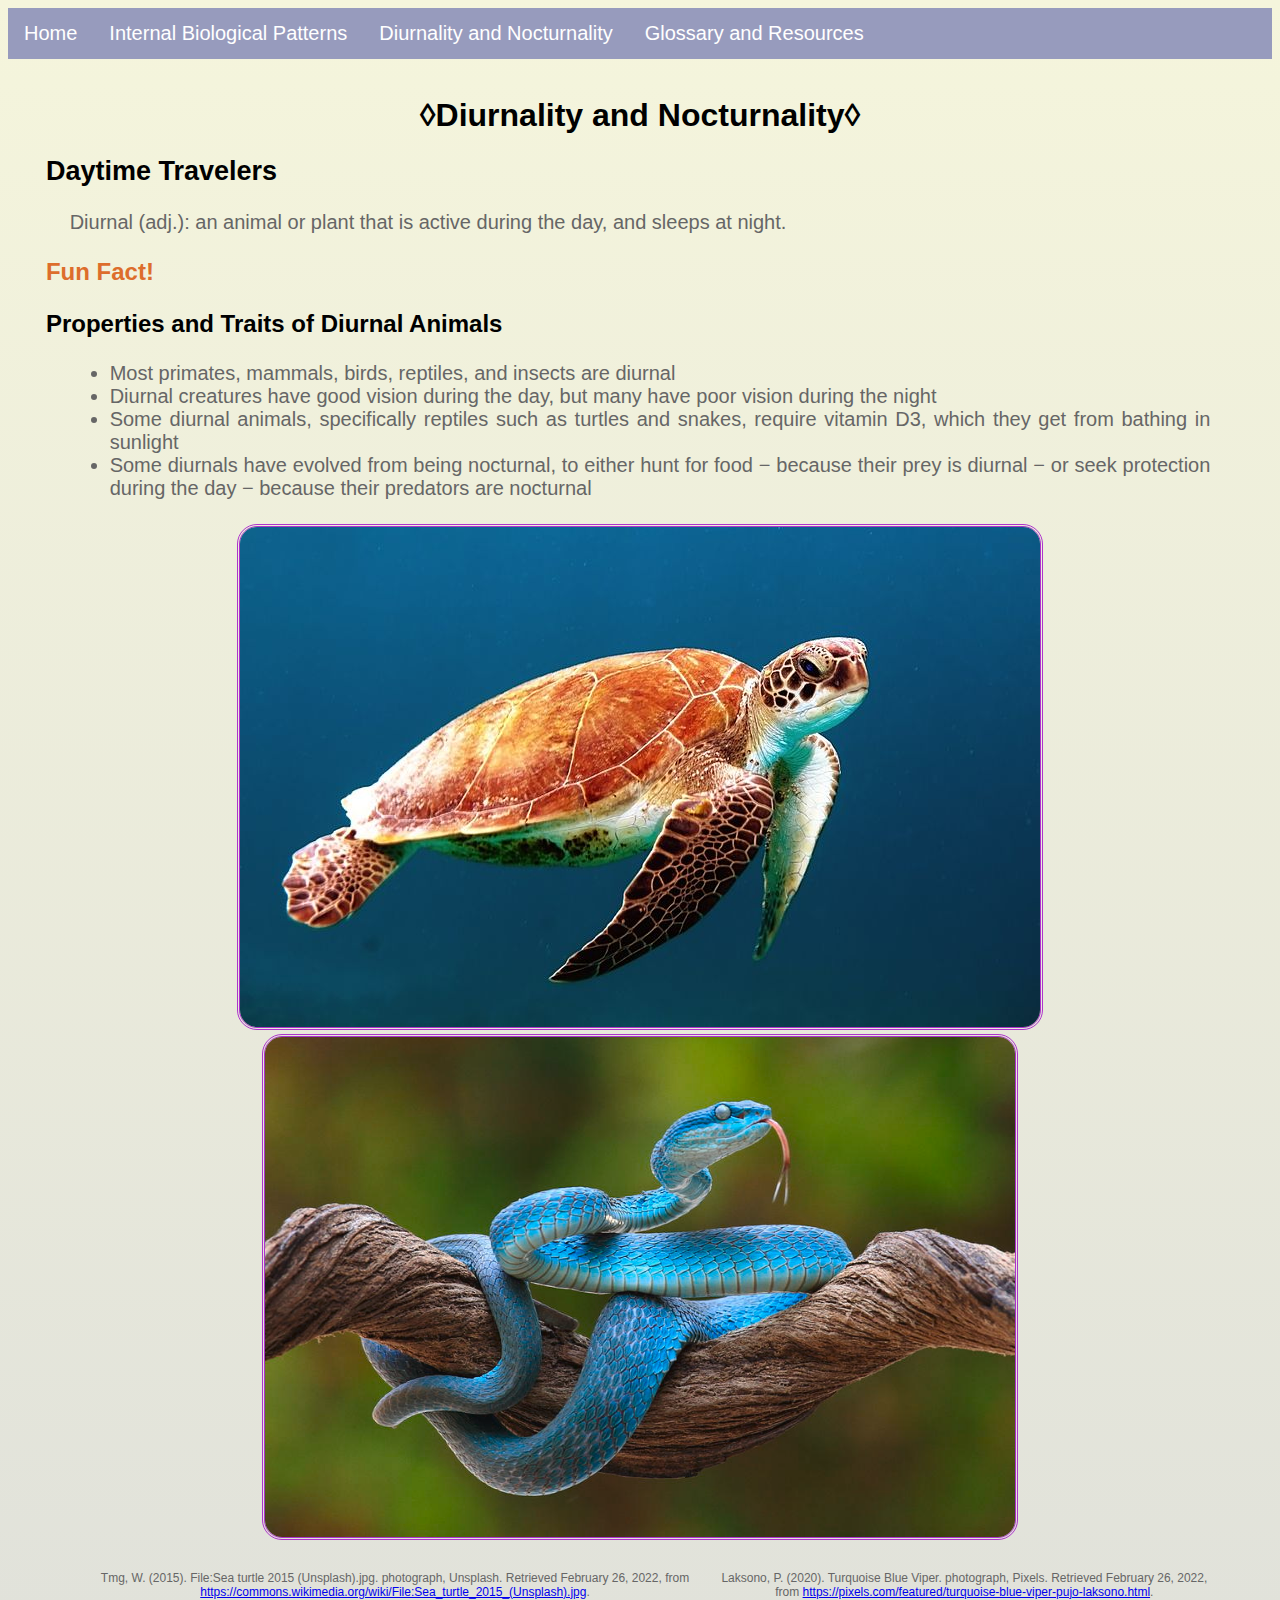
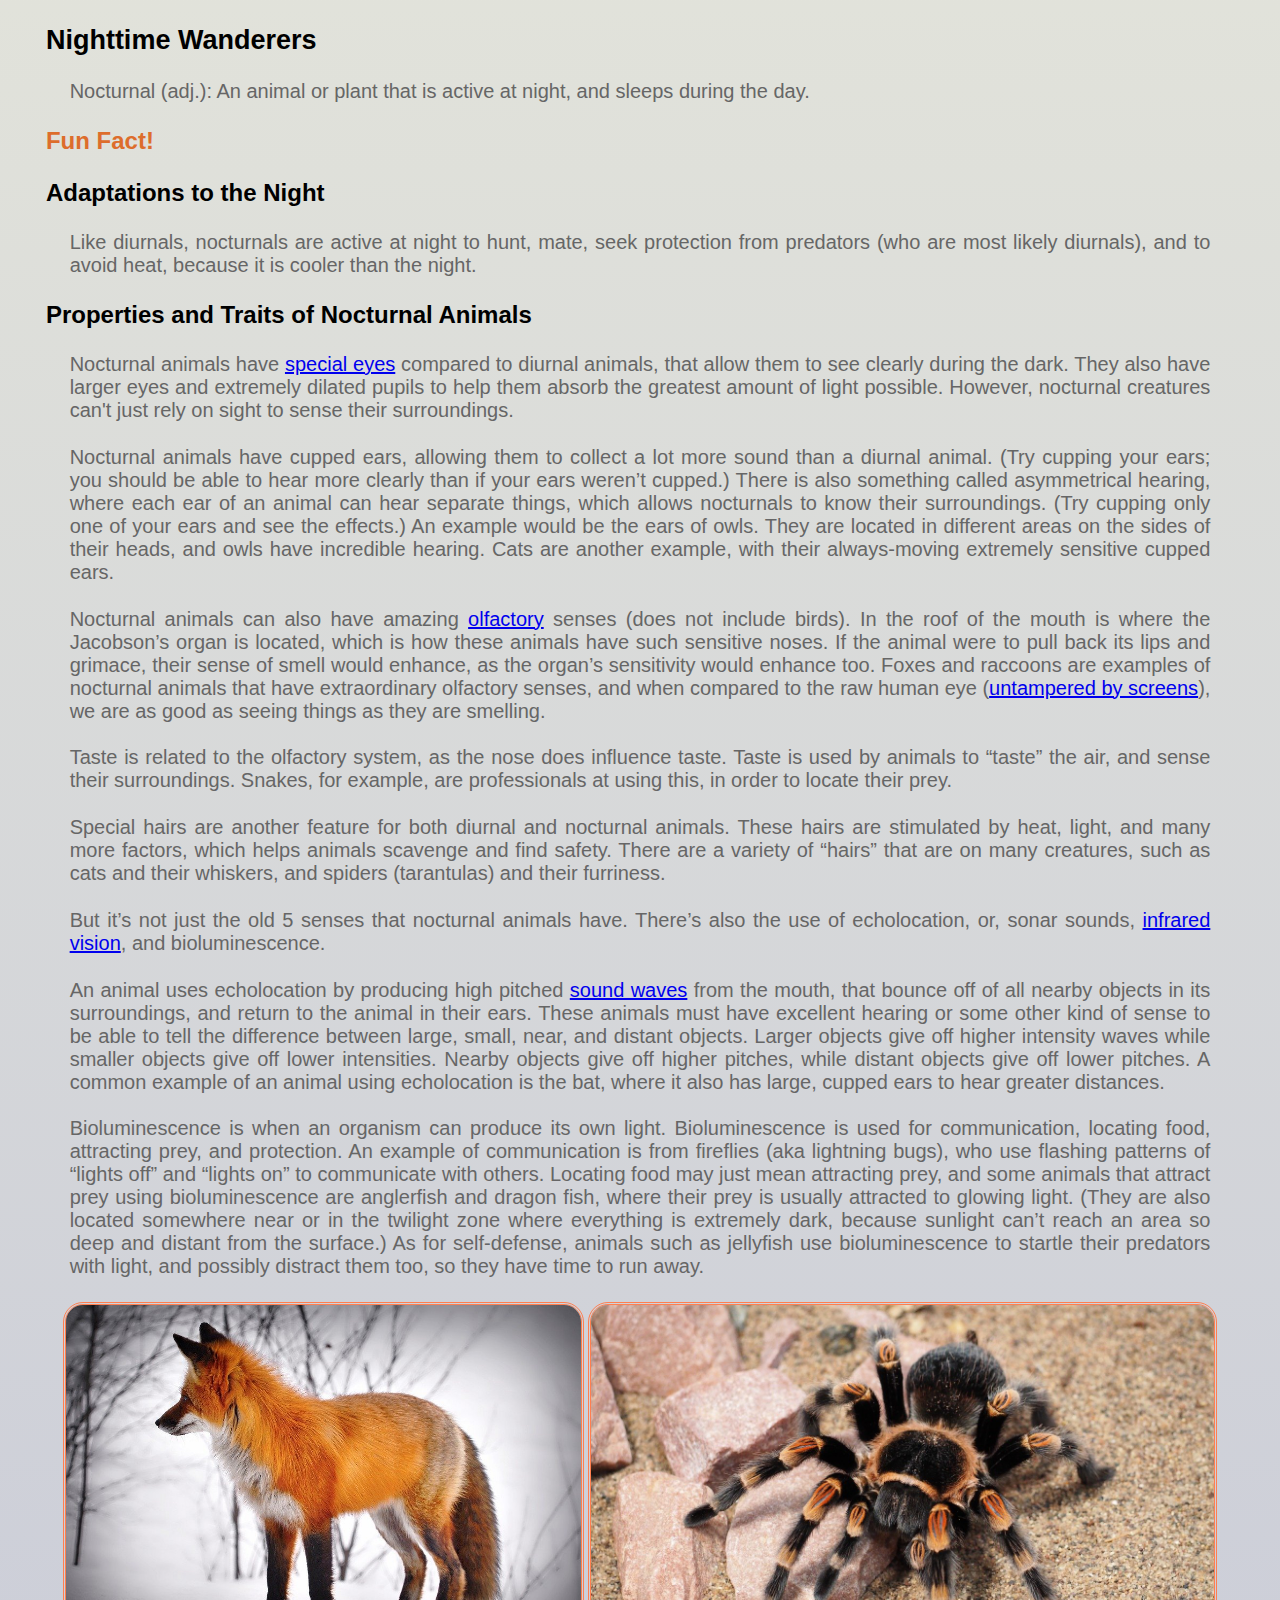
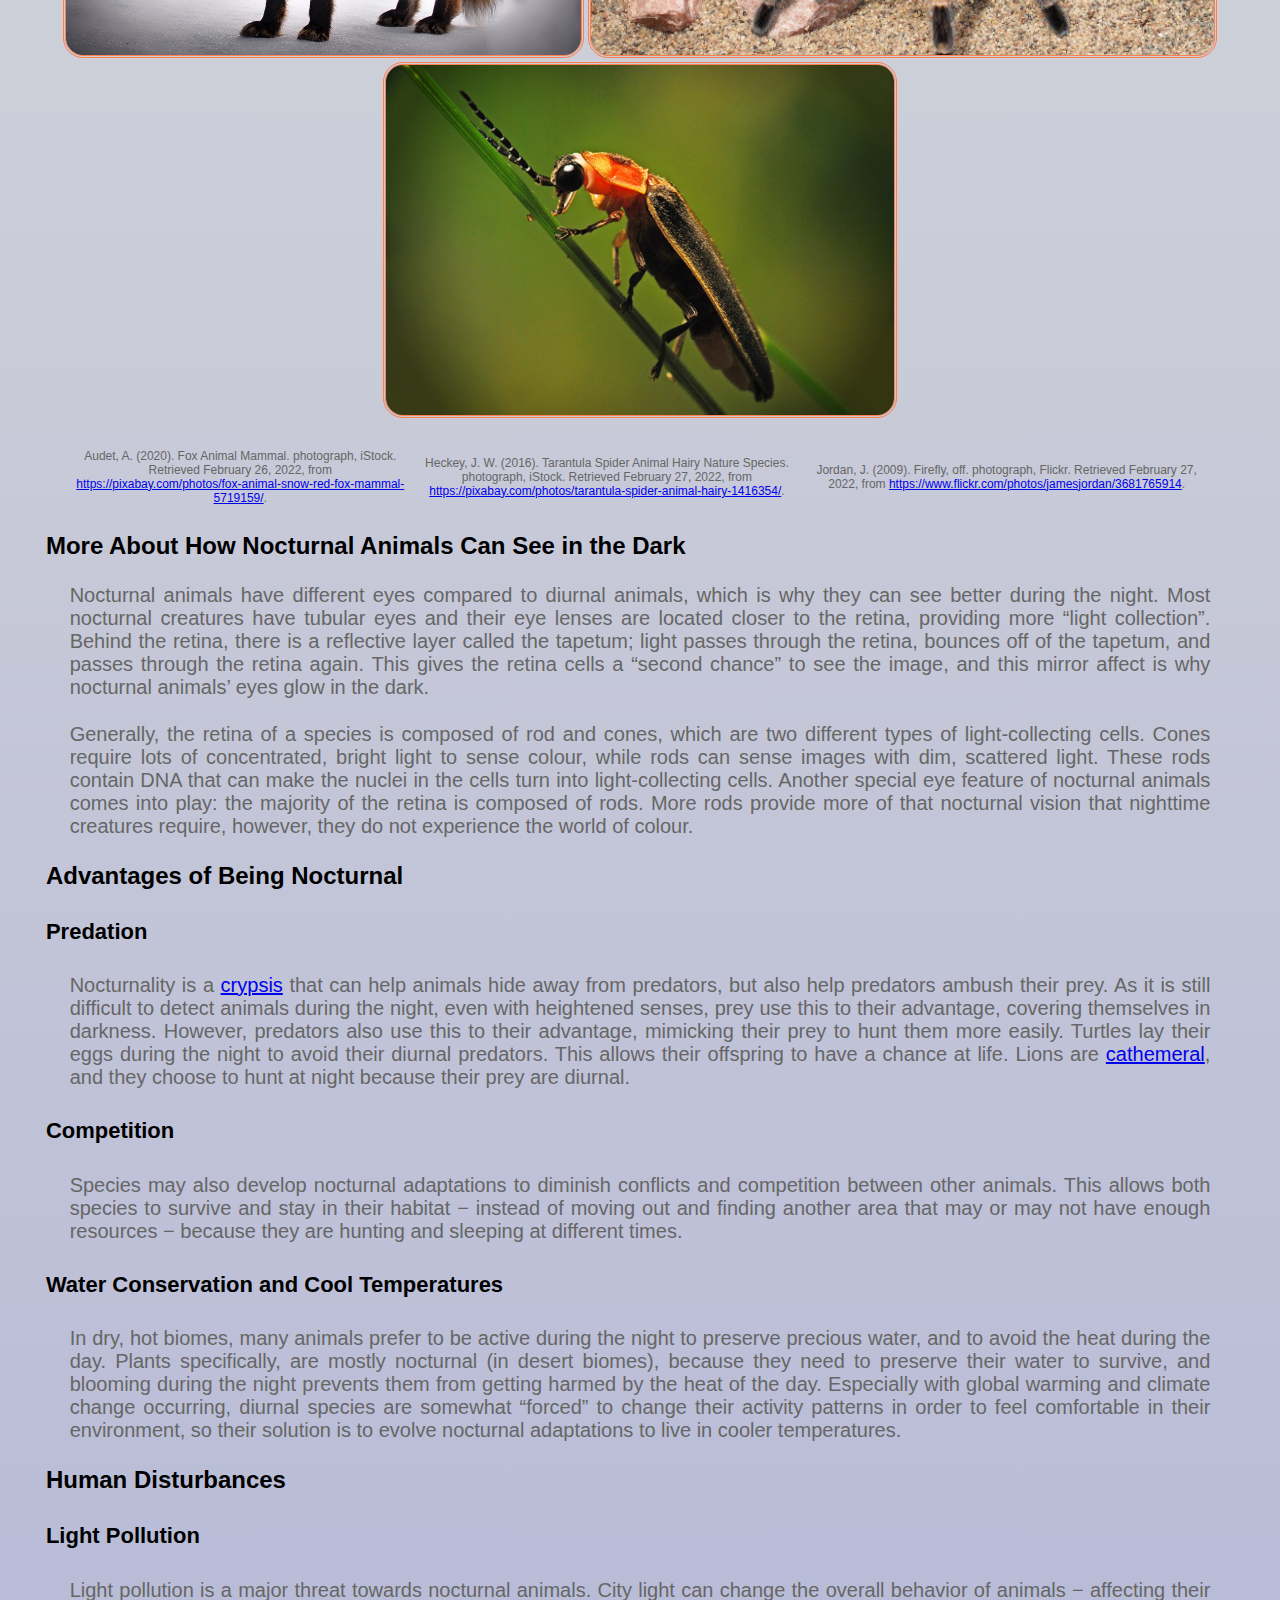
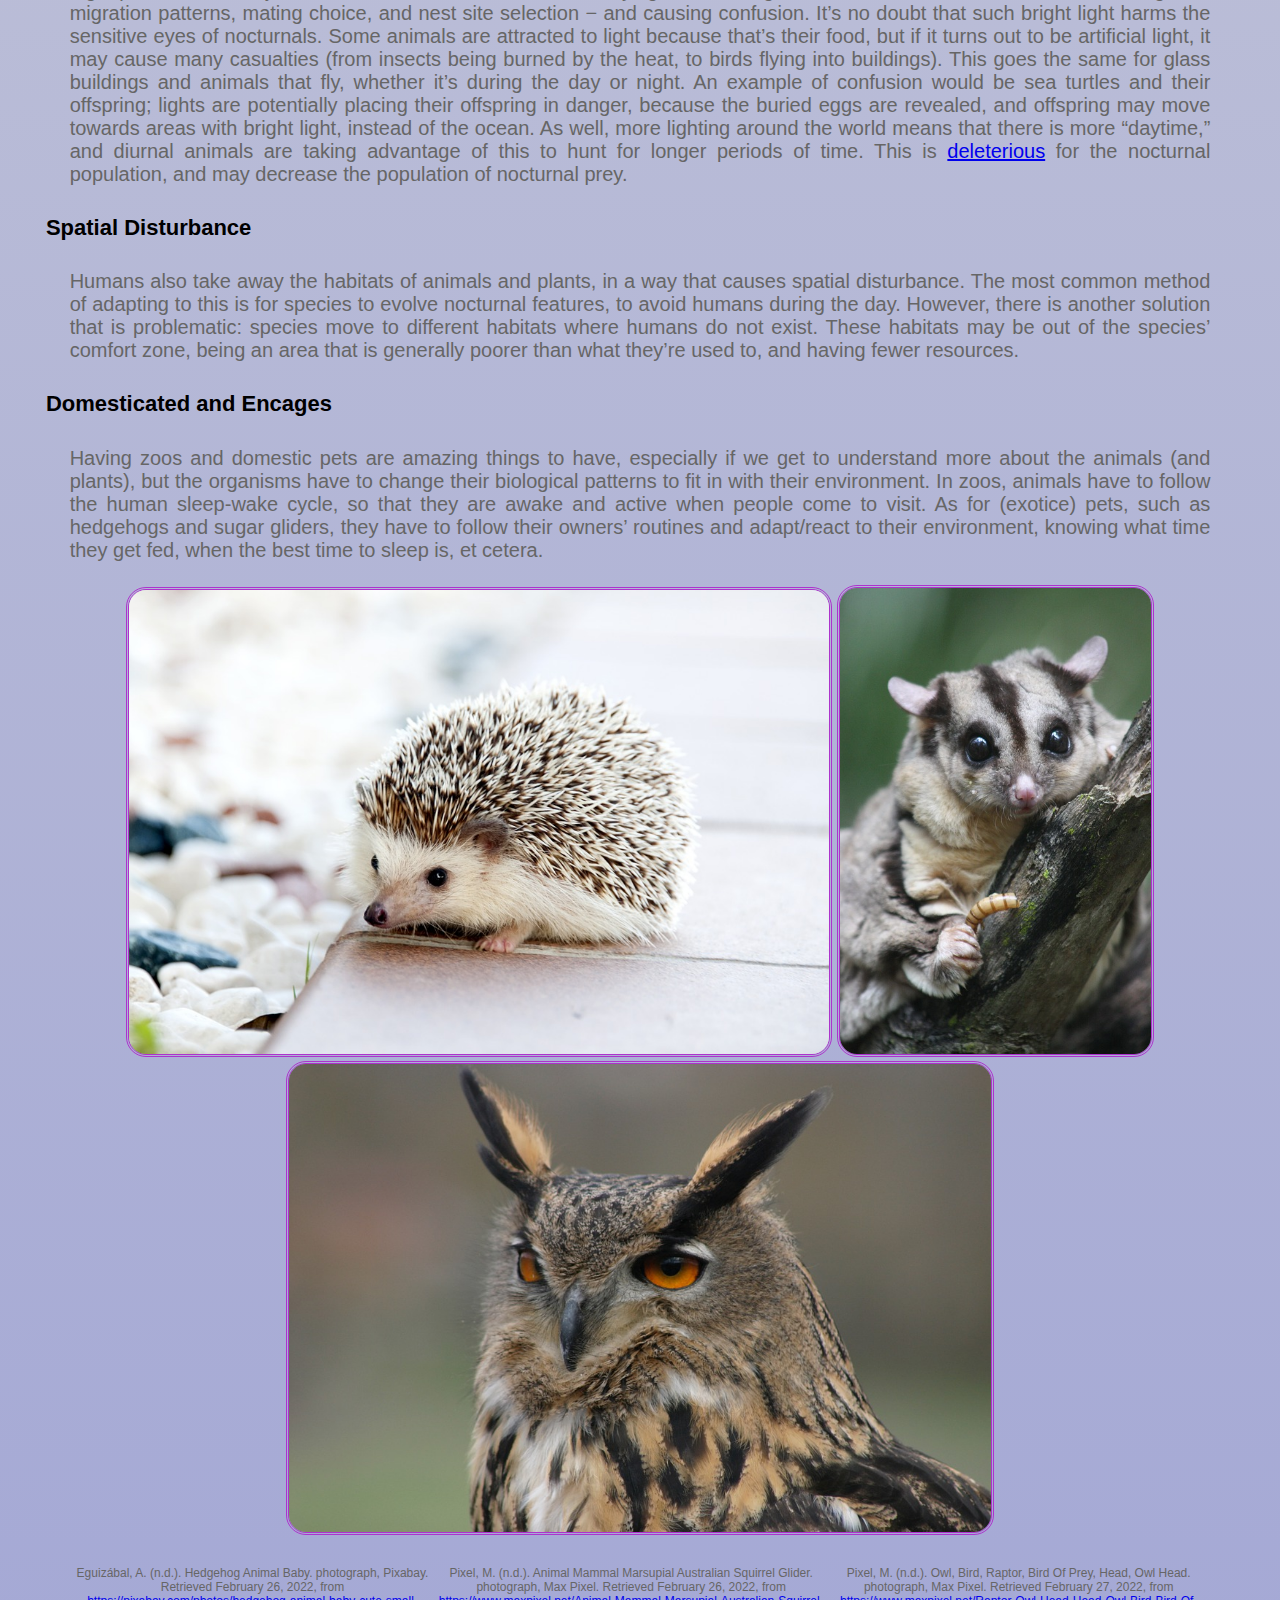
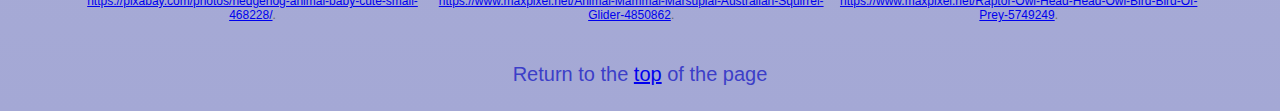
==== diurnal-nocturnal.html @ b3fbd1f5 "Add files via upload" ====
<!--WELCOME TO THE DIURNAL AND NOCTURNAL PAGE-->
<!doctype html>
<html lang="en">
    <head>
        <meta charset="UTF-8">
        <title>Diurnality and Nocturnality</title>
		<link rel="stylesheet" type="text/css" href="d+n.css">
    </head>
    <body>
		<!--Navigation bar--> 
		<ul class="u_l" id="Top">
			<li class="list"><a href="index.html">Home</a></li>
			<li class="list"><a href="patterns.html">Internal Biological Patterns</a></li>
			<li class="list"><a href="diurnal-nocturnal.html">Diurnality and Nocturnality</a></li>
			<li class="list"><a href="glossary-cites.html">Glossary and Resources</a></li>
		</ul>
		<div class="whole">
			<h1>&loz;Diurnality and Nocturnality&loz;</h1>
			<h2>Daytime Travelers</h2>
			<p>Diurnal (adj.): an animal or plant that is active during the day, and sleeps at night.</p>
			<!--Hover cursor over something and text appears-->
			<div class="show facts"><h3>Fun Fact!</h3></div>
			<div class="hide"><p class="facts">Plants that bloom during the day are described as diurnal, and the time that they bloom is often in relation to their nocturnal pollinators.</p></div>
			<h3>Properties and Traits of Diurnal Animals</h3>
			<ul>
				<li>Most primates, mammals, birds, reptiles, and insects are diurnal</l>
				<li>Diurnal creatures have good vision during the day, but many have poor vision during the night</li>
				<li>Some diurnal animals, specifically reptiles such as turtles and snakes, require vitamin D3, which they get from bathing in sunlight</li>
				<li>Some diurnals have evolved from being nocturnal, to either hunt for food &minus; because their prey is diurnal &minus; or seek protection during the day &minus; because their predators are nocturnal</li>
			</ul>
			<div class="images">
				<img src="seaturtle.jpeg" alt="An Image of a Sea Turtle" id="image1">
				<img src="snake.jpeg" alt="An Image of a Turquoise Blue Viper" id="image2">
			</div>
			<!--Shows text as a table with no border(without the use of CSS)-->
			<table>
				<tr class="img-citation">
					<td>Tmg, W. (2015). File:Sea turtle 2015 (Unsplash).jpg. photograph, Unsplash. Retrieved February 26, 2022, from <a href="https://commons.wikimedia.org/wiki/File:Sea_turtle_2015_(Unsplash).jpg">https://commons.wikimedia.org/wiki/File:Sea_turtle_2015_(Unsplash).jpg</a>.</td>
					<td>Laksono, P. (2020). Turquoise Blue Viper. photograph, Pixels. Retrieved February 26, 2022, from <a href="https://pixels.com/featured/turquoise-blue-viper-pujo-laksono.html">https://pixels.com/featured/turquoise-blue-viper-pujo-laksono.html</a>.</td>
				</tr>
			</table>
			<h2>Nighttime Wanderers</h2>
			<p>Nocturnal (adj.): An animal or plant that is active at night, and sleeps during the day.</p>
			<!--Hover cursor over something and text appears-->
			<div class="show facts"><h3>Fun Fact!</h3></div>
			<div class="hide"><p class="facts">Plants that bloom at night are described as nocturnal, and the time that they bloom is often in relation to their nocturnal pollinators.</p></div>
			<h3>Adaptations to the Night</h3>
			<p>Like diurnals, nocturnals are active at night to hunt, mate, seek protection from predators (who are most likely diurnals), and to avoid heat, because it is cooler than the night.</p>
			<h3>Properties and Traits of Nocturnal Animals</h3>
			<p>Nocturnal animals have <a href="#special_eyes">special eyes</a> compared to diurnal animals, that allow them to see clearly during the dark. They also have larger eyes and extremely dilated pupils to help them absorb the greatest amount of light possible. However, nocturnal creatures can't just rely on sight to sense their surroundings.</p>
			<p>Nocturnal animals have cupped ears, allowing them to collect a lot more sound than a diurnal animal. (Try cupping your ears; you should be able to hear more clearly than if your ears weren’t cupped.) There is also something called asymmetrical hearing, where each ear of an animal can hear separate things, which allows nocturnals to know their surroundings. (Try cupping only one of your ears and see the effects.) An example would be the ears of owls. They are located in different areas on the sides of their heads, and owls have incredible hearing. Cats are another example, with their always-moving extremely sensitive cupped ears.</p>
			<p>Nocturnal animals can also have amazing <a href="glossary-cites.html">olfactory</a> senses (does not include birds). In the roof of the mouth is where the Jacobson’s organ is located, which is how these animals have such sensitive noses. If the animal were to pull back its lips and grimace, their sense of smell would enhance, as the organ&rsquo;s sensitivity would enhance too. Foxes and raccoons are examples of nocturnal animals that have extraordinary olfactory senses, and when compared to the raw human eye (<a href="https://share.upmc.com/2019/01/screen-time/#:~:text=Spending%20too%20many%20hours%20staring,which%20can%20cause%20added%20strain.">untampered by screens</a>), we are as good as seeing things as they are smelling. </p>
			<p>Taste is related to the olfactory system, as the nose does influence taste. Taste is used by animals to &ldquo;taste&rdquo; the air, and sense their surroundings. Snakes, for example, are professionals at using this, in order to locate their prey.</p>
			<p>Special hairs are another feature for both diurnal and nocturnal animals. These hairs are stimulated by heat, light, and many more factors, which helps animals scavenge and find safety. There are a variety of &ldquo;hairs&rdquo; that are on many creatures, such as cats and their whiskers, and spiders (tarantulas) and their furriness.</p>
			<p>But it’s not just the old 5 senses that nocturnal animals have. There’s also the use of echolocation, or, sonar sounds, <a href="https://www.nationalgeographic.org/media/infrared-vision/">infrared vision</a>, and bioluminescence. </p>
			<p>An animal uses echolocation by producing high pitched <a href="https://www.physicsclassroom.com/class/sound/u11l1c.cfm">sound waves</a> from the mouth, that bounce off of all nearby objects in its surroundings, and return to the animal in their ears. These animals must have excellent hearing or some other kind of sense to be able to tell the difference between large, small, near, and distant objects. Larger objects give off higher intensity waves while smaller objects give off lower intensities. Nearby objects give off higher pitches, while distant objects give off lower pitches. A common example of an animal using echolocation is the bat, where it also has large, cupped ears to hear greater distances.</p>
			<p>Bioluminescence is when an organism can produce its own light. Bioluminescence is used for communication, locating food, attracting prey, and protection. An example of communication is from fireflies (aka lightning bugs), who use flashing patterns of &ldquo;lights off&rdquo; and &ldquo;lights on&rdquo; to communicate with others. Locating food may just mean attracting prey, and some animals that attract prey using bioluminescence are anglerfish and dragon fish, where their prey is usually attracted to glowing light. (They are also located somewhere near or in the twilight zone where everything is extremely dark, because sunlight can’t reach an area so deep and distant from the surface.) As for self-defense, animals such as jellyfish use bioluminescence to startle their predators with light, and possibly distract them too, so they have time to run away.</p>
			<div class="images">
				<img src="fox.jpeg" alt="An Image of a Fox in the Winter" id="image3">
				<img src="tarantula.jpeg" alt="An Image of a Black and Orange Tarantula" id="image4">
				<img src="firefly.jpeg" alt="An Closeup Image of a Firefly" id="image5">
			</div>
			<!--Shows text as a table with no border(without the use of CSS)-->
			<table>
				<tr class="img-citation">
					<td>Audet, A. (2020). Fox Animal Mammal. photograph, iStock. Retrieved February 26, 2022, from <a href="https://pixabay.com/photos/fox-animal-snow-red-fox-mammal-5719159/">https://pixabay.com/photos/fox-animal-snow-red-fox-mammal-5719159/</a>.</td>
					<td>Heckey, J. W. (2016). Tarantula Spider Animal Hairy Nature Species. photograph, iStock. Retrieved February 27, 2022, from <a href="https://pixabay.com/photos/tarantula-spider-animal-hairy-1416354/">https://pixabay.com/photos/tarantula-spider-animal-hairy-1416354/</a>.</td>
					<td>Jordan, J. (2009). Firefly, off. photograph, Flickr. Retrieved February 27, 2022, from <a href="https://www.flickr.com/photos/jamesjordan/3681765914">https://www.flickr.com/photos/jamesjordan/3681765914</a>.</td>
				</tr>
			</table>
			<h3 id="special_eyes">More About How Nocturnal Animals Can See in the Dark</h3>
			<p>Nocturnal animals have different eyes compared to diurnal animals, which is why they can see better during the night. Most nocturnal creatures have tubular eyes and their eye lenses are located closer to the retina, providing more &ldquo;light collection&rdquo;. Behind the retina, there is a reflective layer called the tapetum; light passes through the retina, bounces off of the tapetum, and passes through the retina again. This gives the retina cells a &ldquo;second chance&rdquo; to see the image, and this mirror affect is why nocturnal animals&rsquo; eyes glow in the dark.</p>
			<p>Generally, the retina of a species is composed of rod and cones, which are two different types of light-collecting cells. Cones require lots of concentrated, bright light to sense colour, while rods can sense images with dim, scattered light. These rods contain DNA that can make the nuclei in the cells turn into light-collecting cells. Another special eye feature of nocturnal animals comes into play: the majority of the retina is composed of rods. More rods provide more of that nocturnal vision that nighttime creatures require, however, they do not experience the world of colour.</p>
			<h3>Advantages of Being Nocturnal</h3>
			<h4>Predation</h4>
			<p>Nocturnality is a <a href="glossary-cites.html">crypsis</a> that can help animals hide away from predators, but also help predators ambush their prey. As it is still difficult to detect animals during the night, even with heightened senses, prey use this to their advantage, covering themselves in darkness. However, predators also use this to their advantage, mimicking their prey to hunt them more easily. Turtles lay their eggs during the night to avoid their diurnal predators. This allows their offspring to have a chance at life. Lions are <a href="glossary-cites.html">cathemeral</a>, and they choose to hunt at night because their prey are diurnal.</p>
			<h4>Competition</h4>
			<p>Species may also develop nocturnal adaptations to diminish conflicts and competition between other animals. This allows both species to survive and stay in their habitat &minus; instead of moving out and finding another area that may or may not have enough resources &minus; because they are hunting and sleeping at different times.</p>
			<h4>Water Conservation and Cool Temperatures</h4>
			<p>In dry, hot biomes, many animals prefer to be active during the night to preserve precious water, and to avoid the heat during the day. Plants specifically, are mostly nocturnal (in desert biomes), because they need to preserve their water to survive, and blooming during the night prevents them from getting harmed by the heat of the day. Especially with global warming and climate change occurring, diurnal species are somewhat &ldquo;forced&rdquo; to change their activity patterns in order to feel comfortable in their environment, so their solution is to evolve nocturnal adaptations to live in cooler temperatures.</p>
			<h3>Human Disturbances</h3>
			<h4>Light Pollution</h4>
			<p>Light pollution is a major threat towards nocturnal animals. City light can change the overall behavior of animals &minus; affecting their migration patterns, mating choice, and nest site selection &minus; and causing confusion. It’s no doubt that such bright light harms the sensitive eyes of nocturnals. Some animals are attracted to light because that’s their food, but if it turns out to be artificial light, it may cause many casualties (from insects being burned by the heat, to birds flying into buildings). This goes the same for glass buildings and animals that fly, whether it’s during the day or night. An example of confusion would be sea turtles and their offspring; lights  are potentially placing their offspring in danger, because the buried eggs are revealed, and offspring may move towards areas with bright light, instead of the ocean. As well, more lighting around the world means that there is more &ldquo;daytime,&rdquo; and diurnal animals are taking advantage of this to hunt for longer periods of time. This is <a href="glossary-cites.html">deleterious</a> for the nocturnal population, and may decrease the population of nocturnal prey.</p>
			<h4>Spatial Disturbance</h4>
			<p>Humans also take away the habitats of animals and plants, in a way that causes spatial disturbance. The most common method of adapting to this is for species to evolve nocturnal features, to avoid humans during the day. However, there is another solution that is problematic: species move to different habitats where humans do not exist. These habitats may be out of the species&rsquo; comfort zone, being an area that is generally poorer than what they’re used to, and having fewer resources.</p>
			<h4>Domesticated and Encages</h4>
			<p>Having zoos and domestic pets are amazing things to have, especially if we get to understand more about the animals (and plants), but the organisms have to change their biological patterns to fit in with their environment. In zoos, animals have to follow the human sleep-wake cycle, so that they are awake and active when people come to visit. As for (exotice) pets, such as hedgehogs and sugar gliders, they have to follow their owners’ routines and adapt/react to their environment, knowing what time they get fed, when the best time to sleep is, et cetera.</p>
			<div class="images">
				<img src="hedgehog.jpeg" alt="A Photo of a Cute Hedgehog" id="image6">
				<img src="sugarglider.jpeg" alt="A Photo of a Cute Sugar Glider" id="image7">
				<img src="owl.jpeg" alt="A Photo of a Raptor Owl" id="image8">
			</div>
			<!--Shows text as a table with no border(without the use of CSS)-->
			<table>
				<tr class="img-citation">
					<td>Eguizábal, A. (n.d.). Hedgehog Animal Baby. photograph, Pixabay. Retrieved February 26, 2022, from <a href="https://pixabay.com/photos/hedgehog-animal-baby-cute-small-468228/">https://pixabay.com/photos/hedgehog-animal-baby-cute-small-468228/</a>.</td>
					<td>Pixel, M. (n.d.). Animal Mammal Marsupial Australian Squirrel Glider. photograph, Max Pixel. Retrieved February 26, 2022, from <a href="https://www.maxpixel.net/Animal-Mammal-Marsupial-Australian-Squirrel-Glider-4850862">https://www.maxpixel.net/Animal-Mammal-Marsupial-Australian-Squirrel-Glider-4850862</a>.</td>
					<td>Pixel, M. (n.d.). Owl, Bird, Raptor, Bird Of Prey, Head, Owl Head. photograph, Max Pixel. Retrieved February 27, 2022, from <a href="https://www.maxpixel.net/Raptor-Owl-Head-Head-Owl-Bird-Bird-Of-Prey-5749249">https://www.maxpixel.net/Raptor-Owl-Head-Head-Owl-Bird-Bird-Of-Prey-5749249</a>.</td>
				</tr>
			</table>
		</div>
		<!--Using internal link to return to the top of the page-->
		<p class="top">Return to the <a href="#Top">top</a> of the page</p>
	</body>
</html>
---- d+n.css ----
body {
    font-family: Tahoma, Helvetica, Georgia, 'Times New Roman', sans-serif;
    /* Top to bottom gradient background from beige to rgb(164, 168, 213 ) (light purple-blue) */
    background-image: linear-gradient(beige, rgb(164, 168, 213 ));
}

/* Formatting text */
.whole {
    margin: 3%;
}

p, ul, ol, table {
    font-size: 20px;
    color: #666666;
    margin: 2%;
    text-align: justify;
}

h1 {
    text-align: center;
}

h2 {
    font-size: 27px;
}

h3 {
    font-size: 24px;
}

h4 {
    font-size: 22px;
}

.img-citation {
    font-size: 12px;
}

table {
    text-align: center;
}

.facts {
    color: rgb(221, 109, 44);
}

.top {
    font-size: 20px;
    text-align: center;
    color: rgb(60, 62, 200);
}

/* Creates a navigation bar */
.u_l {
    list-style-type: none;
    margin: 0;
    padding: 0;
    overflow: hidden;
    background-color: rgb(151, 155, 189);
}
  
.list {
    float: left;
}
  
.list a {
    display: block;
    color: rgb(255, 255, 255);
    text-align: center;
    padding: 14px 16px;
    text-decoration: none;
}
  
/* Change the link color to rgb(9, 41, 120) (dark blue) on hover */
.list a:hover {
    background-color: rgb(9, 41, 120);
}

.hide {
    display: none;
}

.show:hover + .hide {
    display: block;
}

/* Image formatting */
#image1, #image2 {
    height: 500px;
    border-radius: 20px;
    border-style: double;
    border-color: rgb(173, 51, 204);
}

#image3, #image4, #image5 {
    height: 350px;
    border-radius: 20px;
    border-style: double;
    border-color: coral;
}

#image6 {
    width: 700px;
    border-radius: 20px;
    border-style: double;
    border-color: rgb(173, 51, 204);
}

#image7 {
    height: 466px;
    border-radius: 20px;
    border-style: double;
    border-color: rgb(173, 51, 204);
}

#image8 {
    height:468px;
    border-radius: 20px;
    border-style: double;
    border-color: rgb(173, 51, 204);
}

.images {
    text-align: center;
    border-radius: 20px;
}

/* Formatting validator images */
#validators {
    width:65px !important;
}
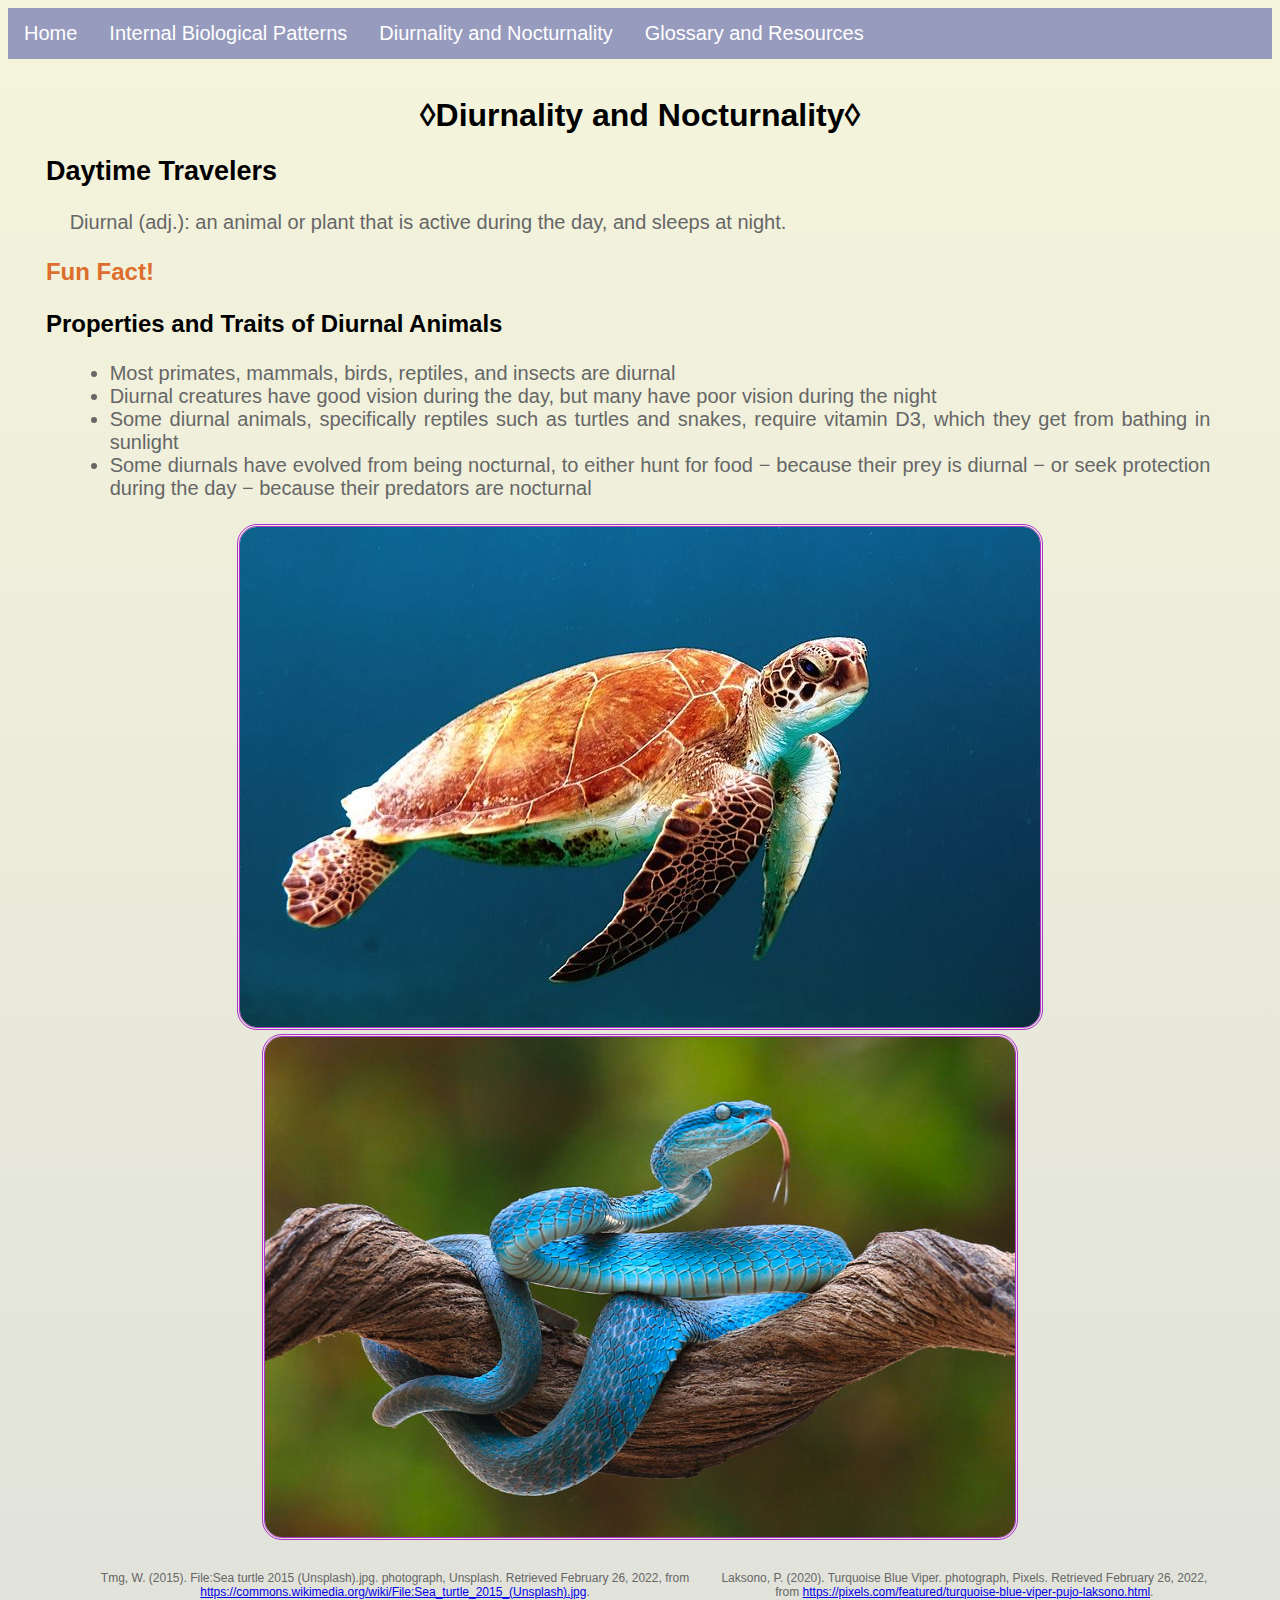
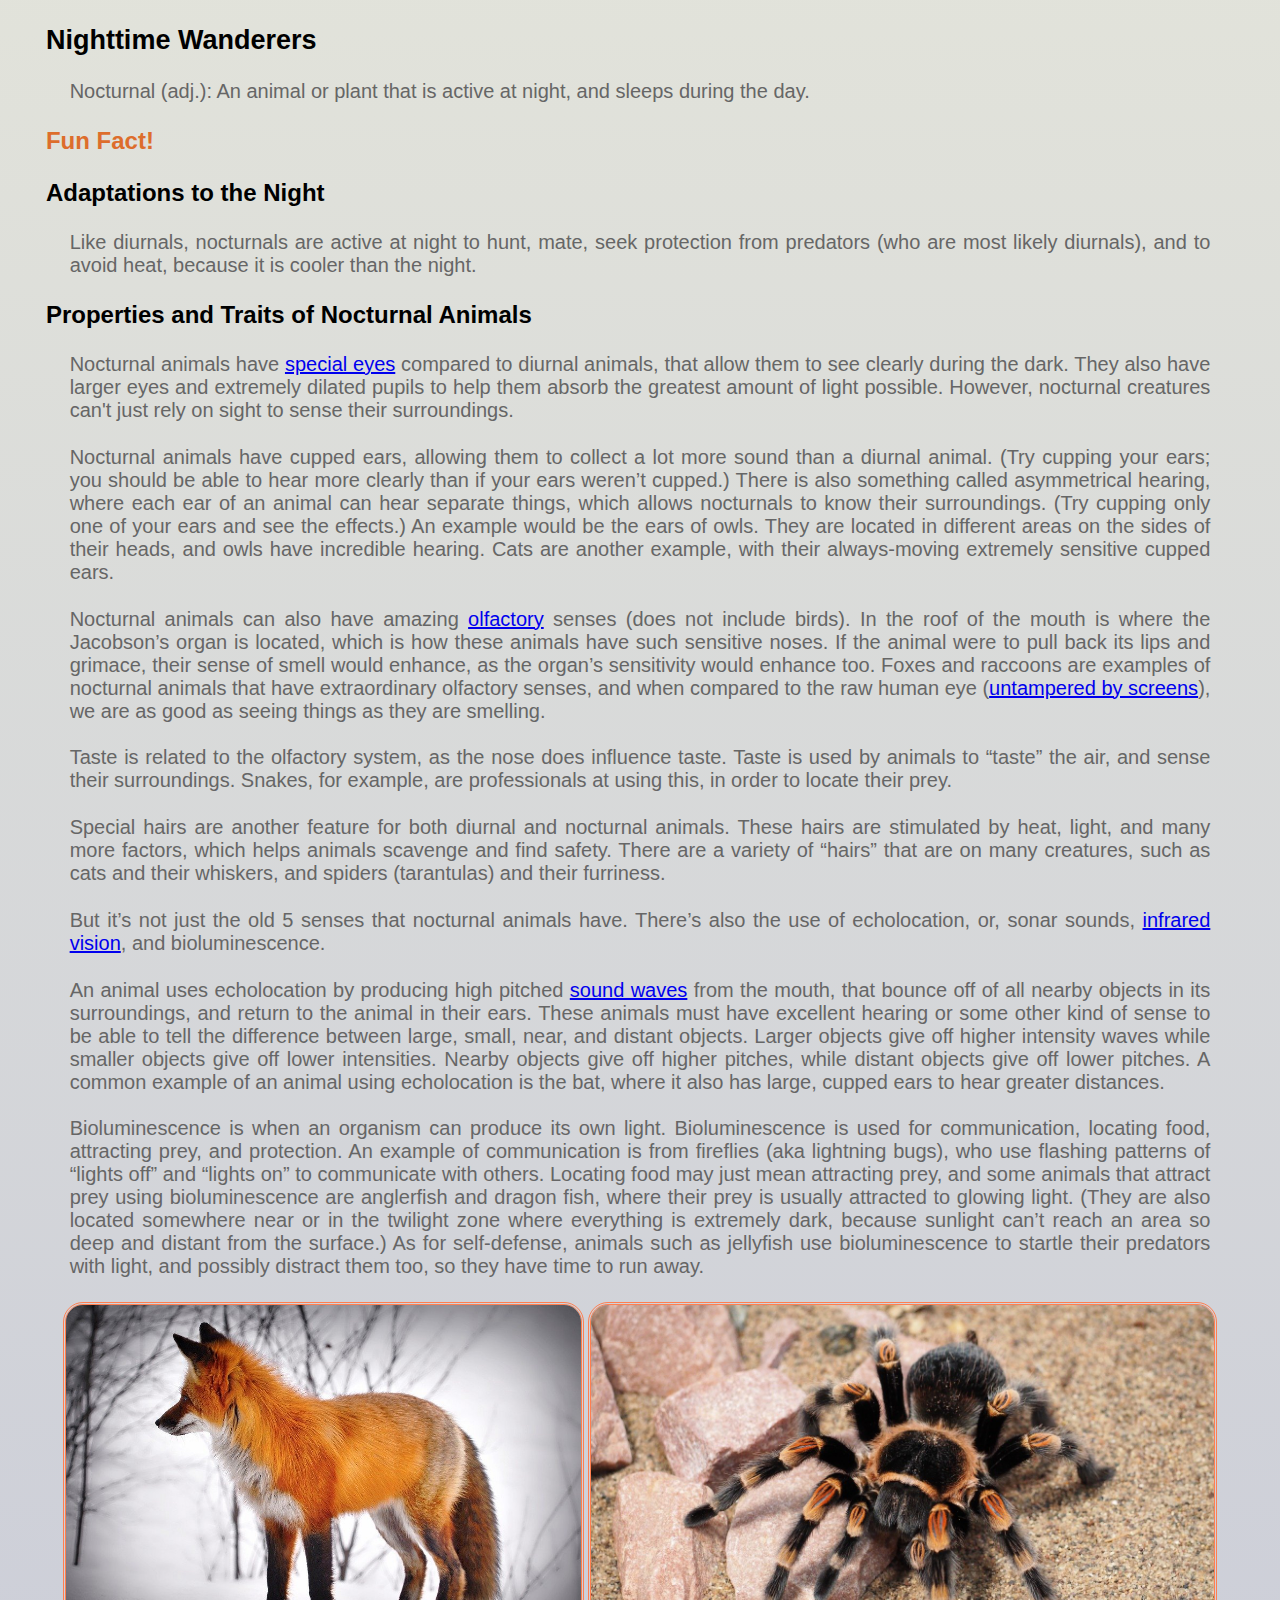
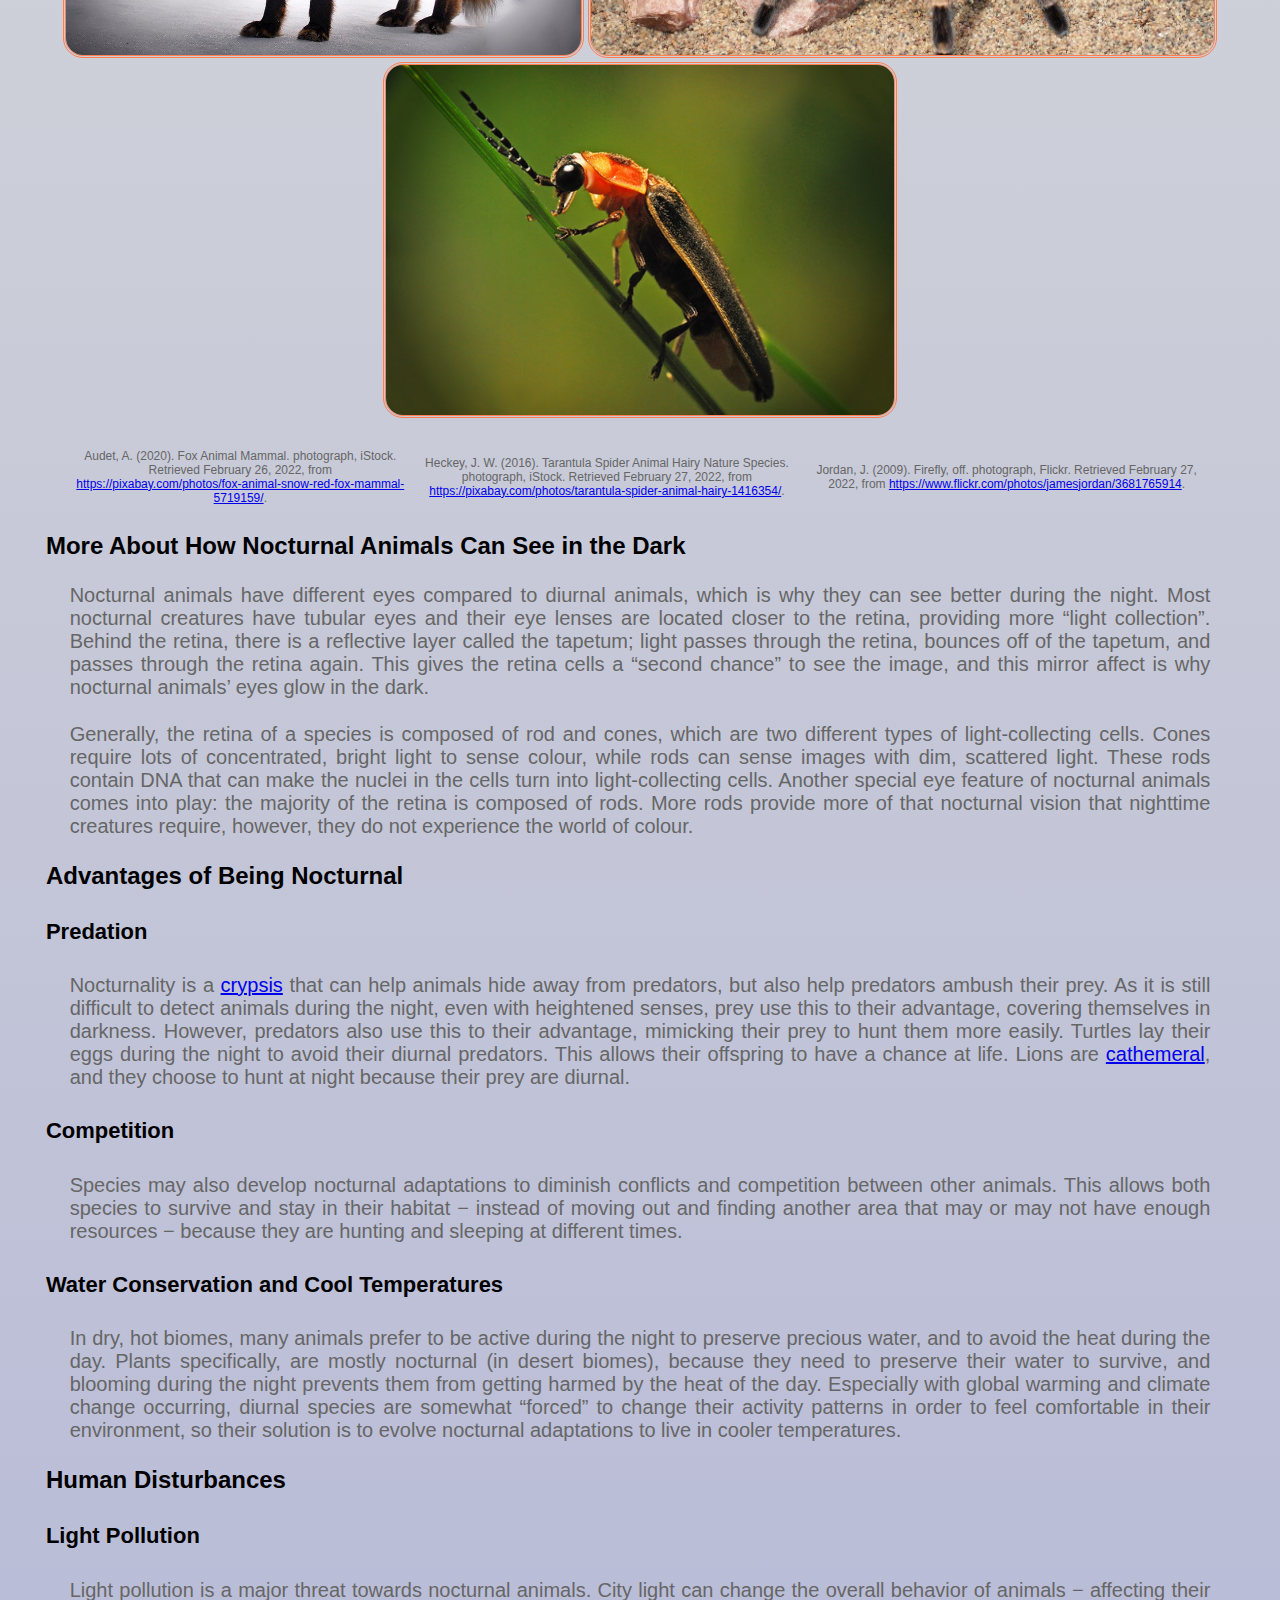
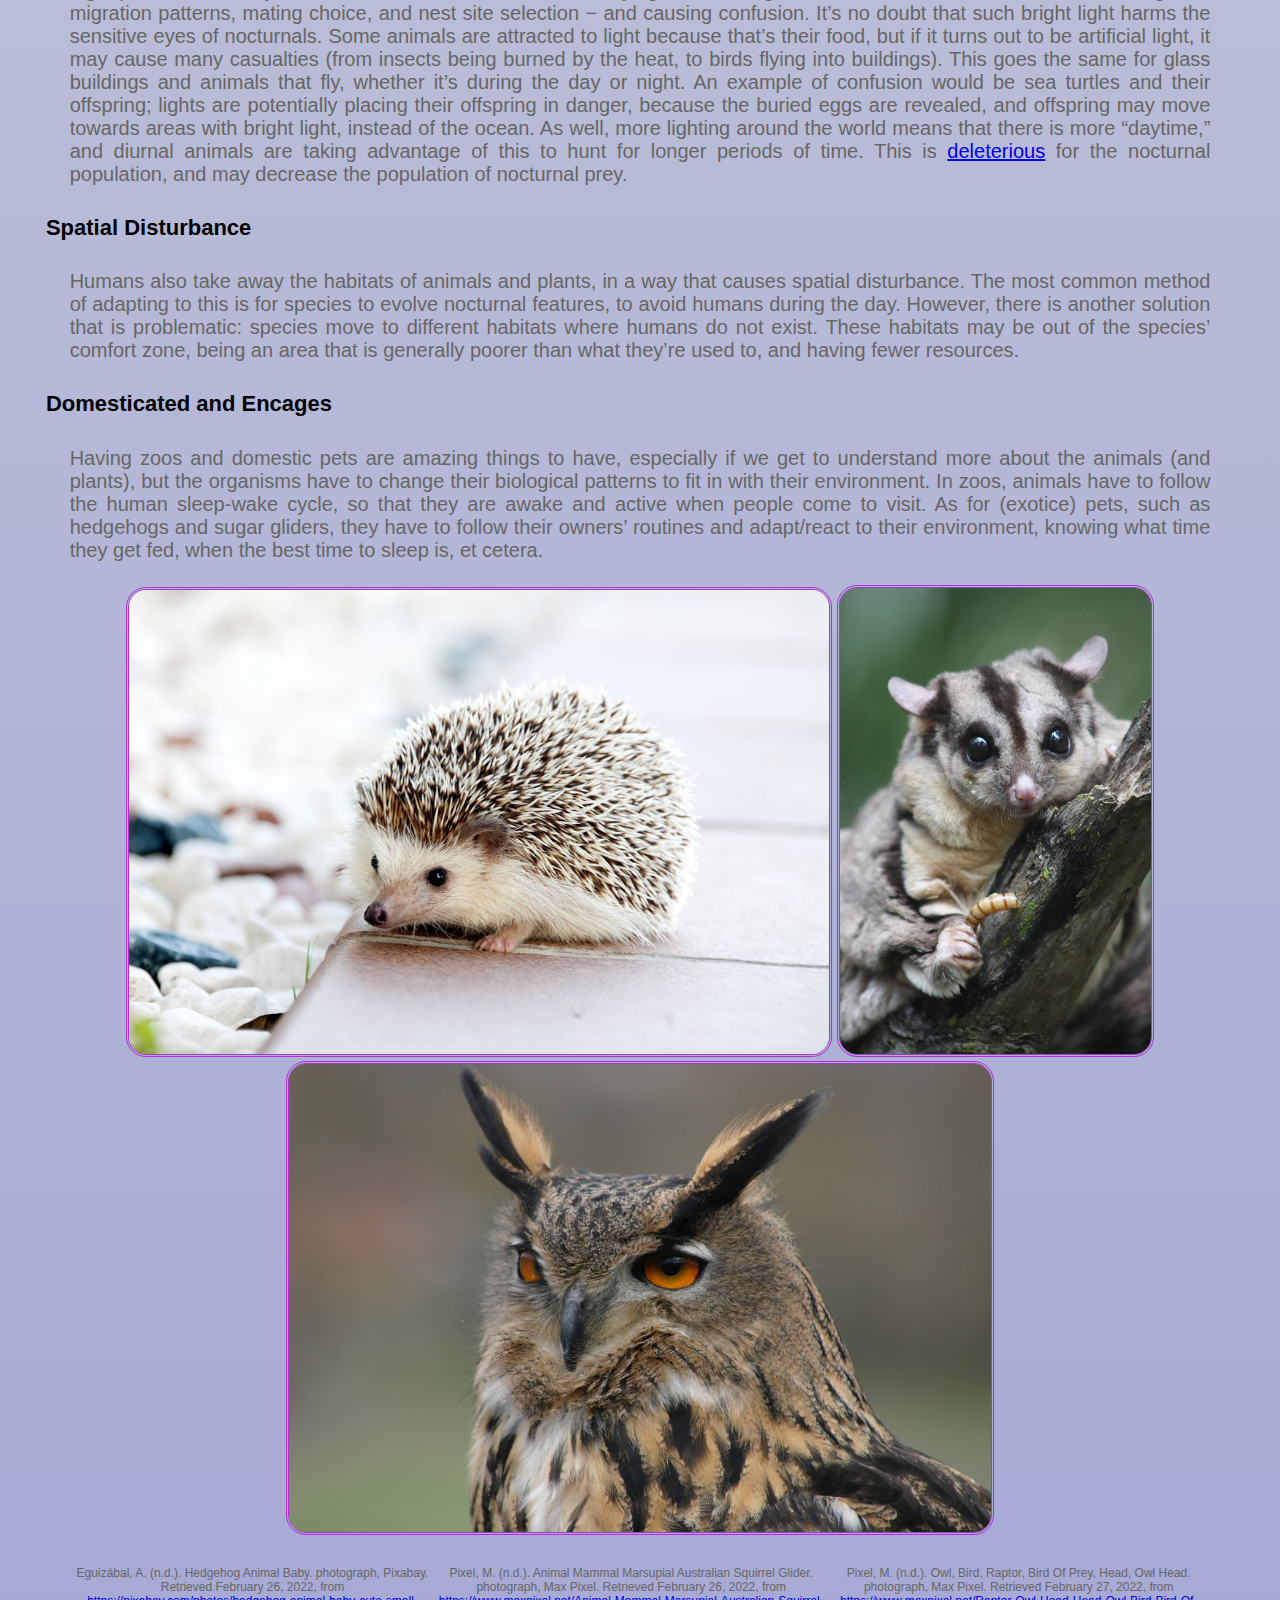
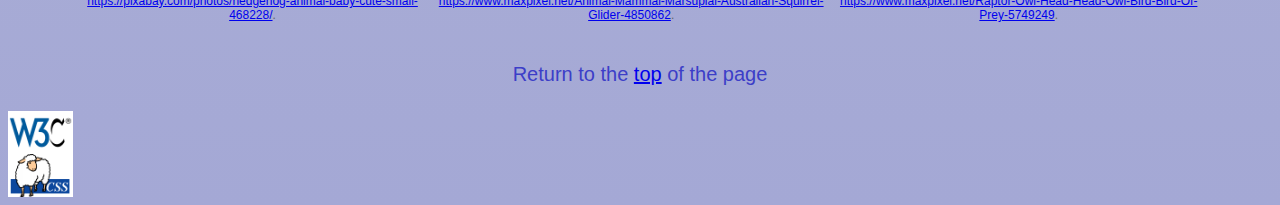
==== commit 3655d4f2: "Add files via upload" ====
--- a/diurnal-nocturnal.html
+++ b/diurnal-nocturnal.html
@@ -101,5 +101,10 @@
 		</div>
 		<!--Using internal link to return to the top of the page-->
 		<p class="top">Return to the <a href="#Top">top</a> of the page</p>
+		<!--HTML and CSS validators-->
+        <div>
+            <a href="http://validator.w3.org/check?uri=https://jolieezhuu.github.io/home/diurnal-nocturnal.html"><img src="w3c.png" alt="HTML5 Validator" class="validators"></a>
+            <a href = "http://jigsaw.w3.org/css-validator/validator?uri=https://jolieezhuu.github.io/home/diurnal-nocturnal.html"><img src= "css.png" alt="CSS Validator" class="validators"></a>
+        </div>
 	</body>
 </html>--- a/d+n.css
+++ b/d+n.css
@@ -126,6 +126,7 @@
 }
 
 /* Formatting validator images */
-#validators {
-    width:65px !important;
+.validators {
+    width: 65px;
+    display: block;
 }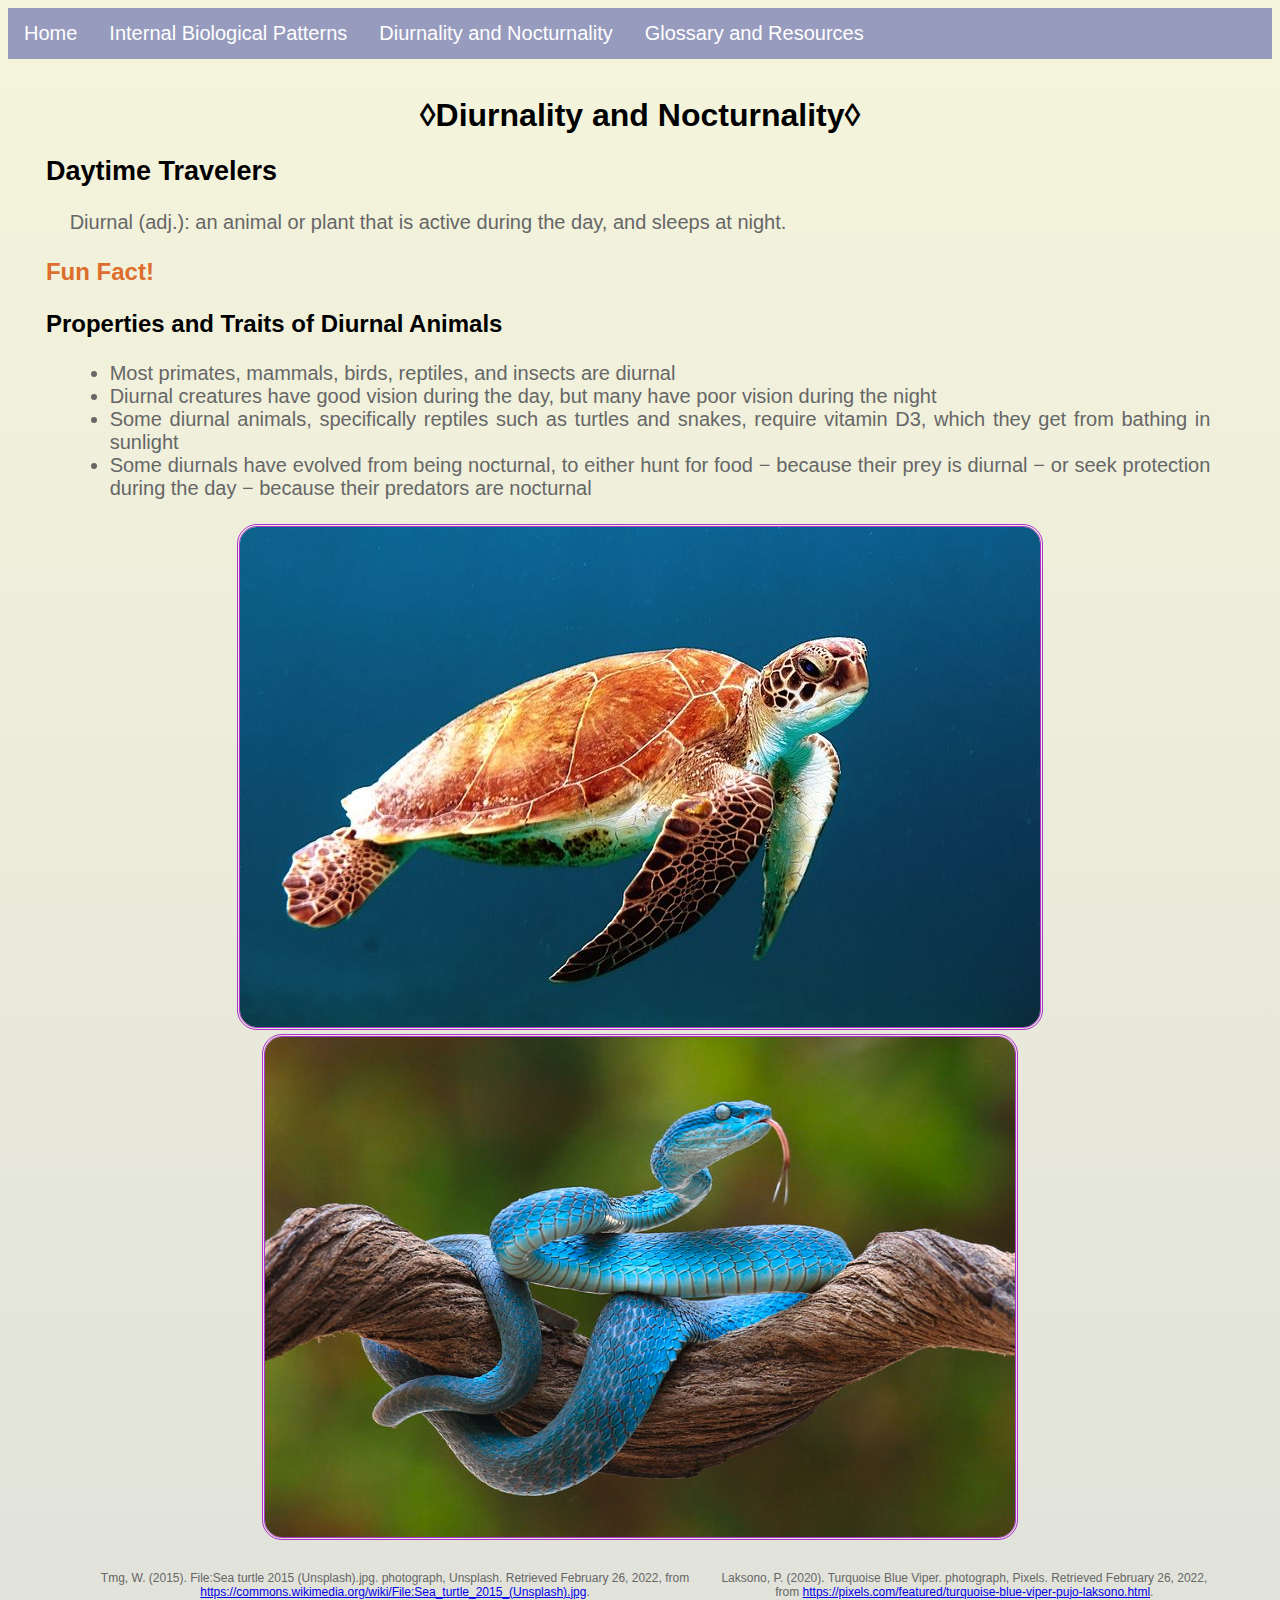
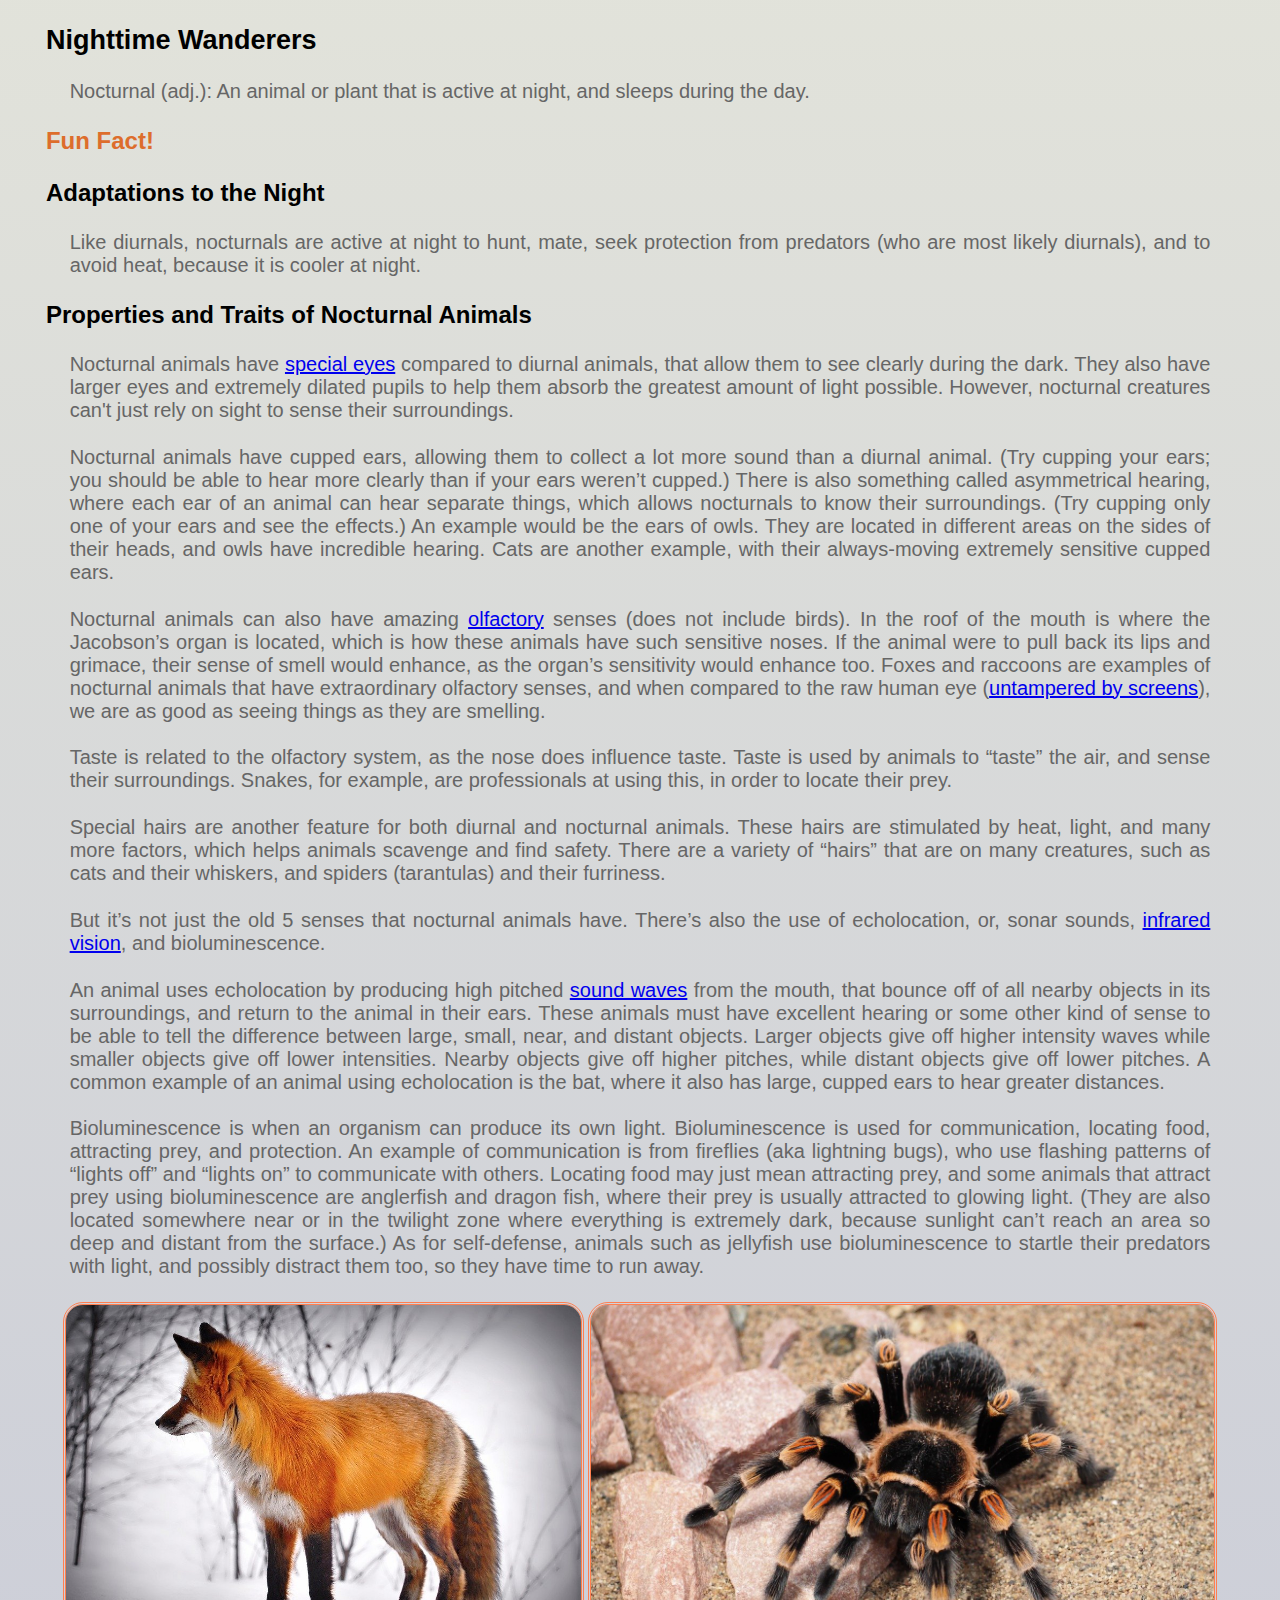
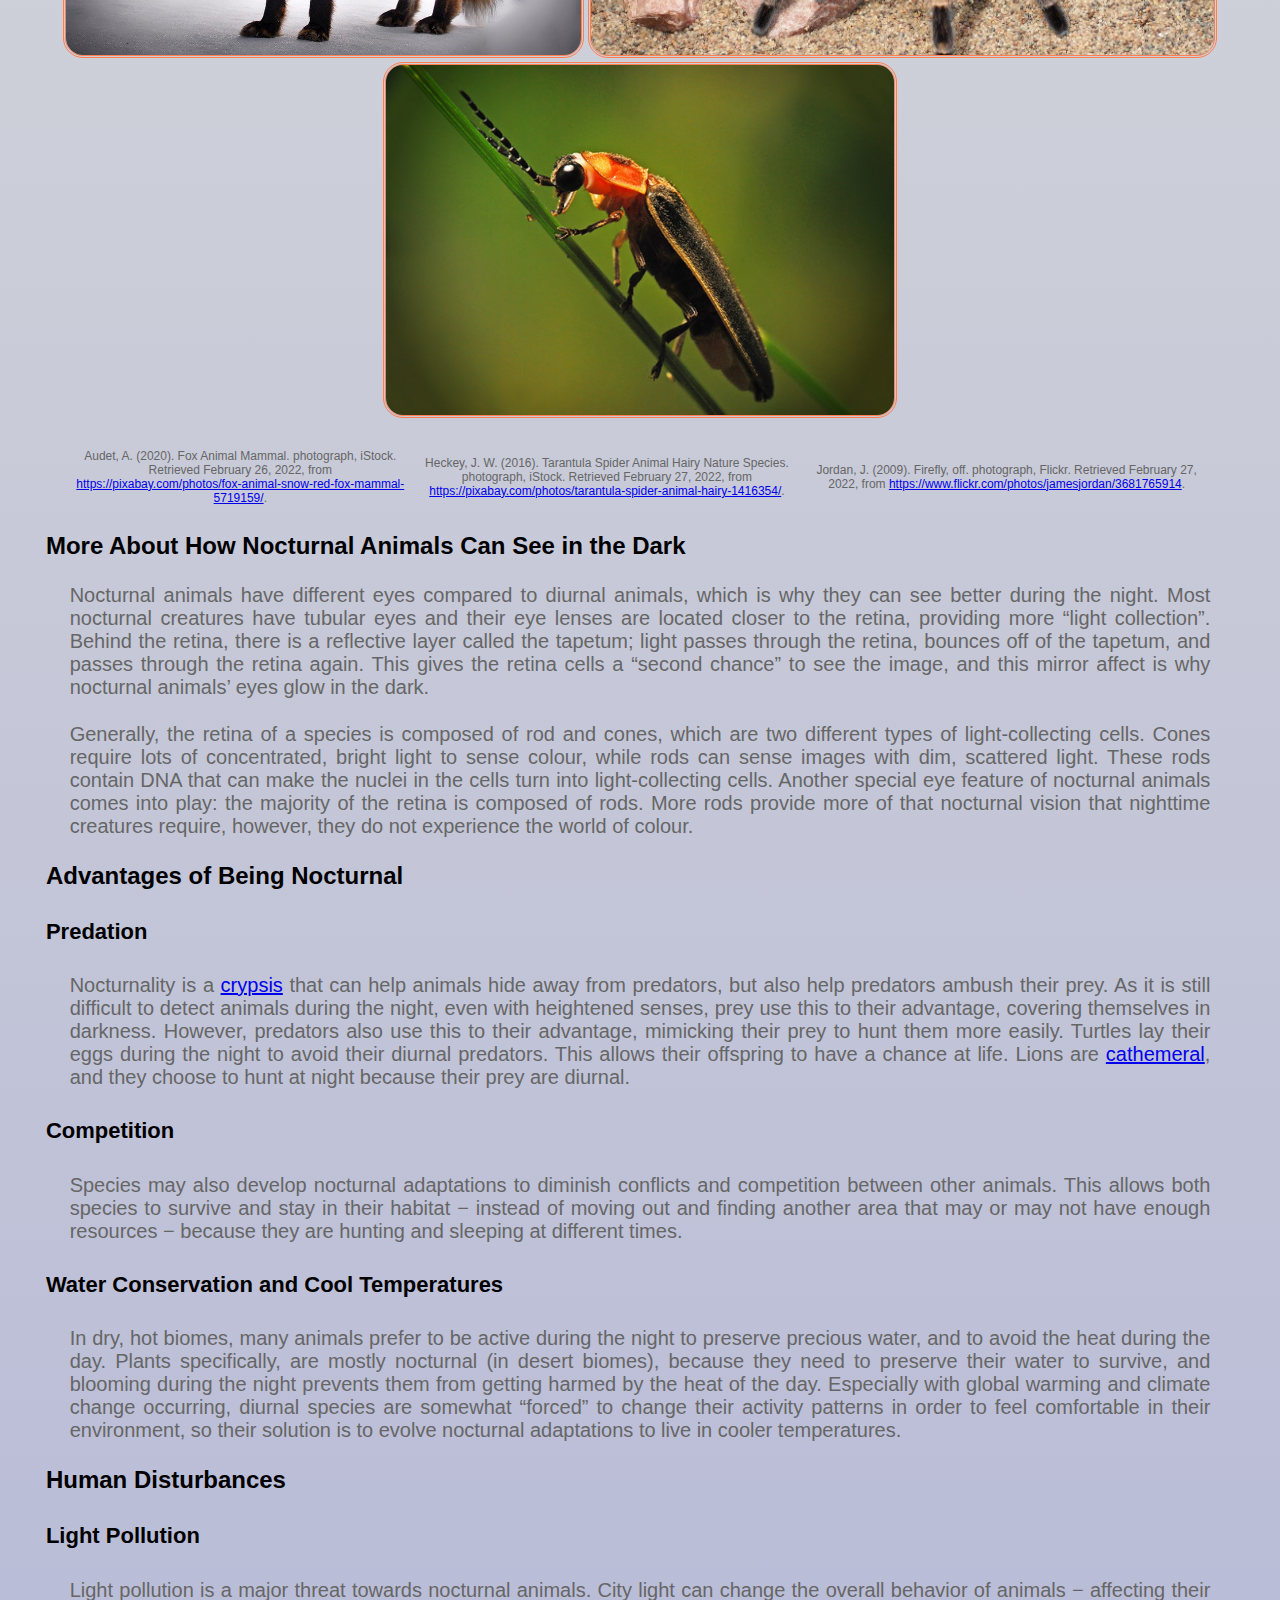
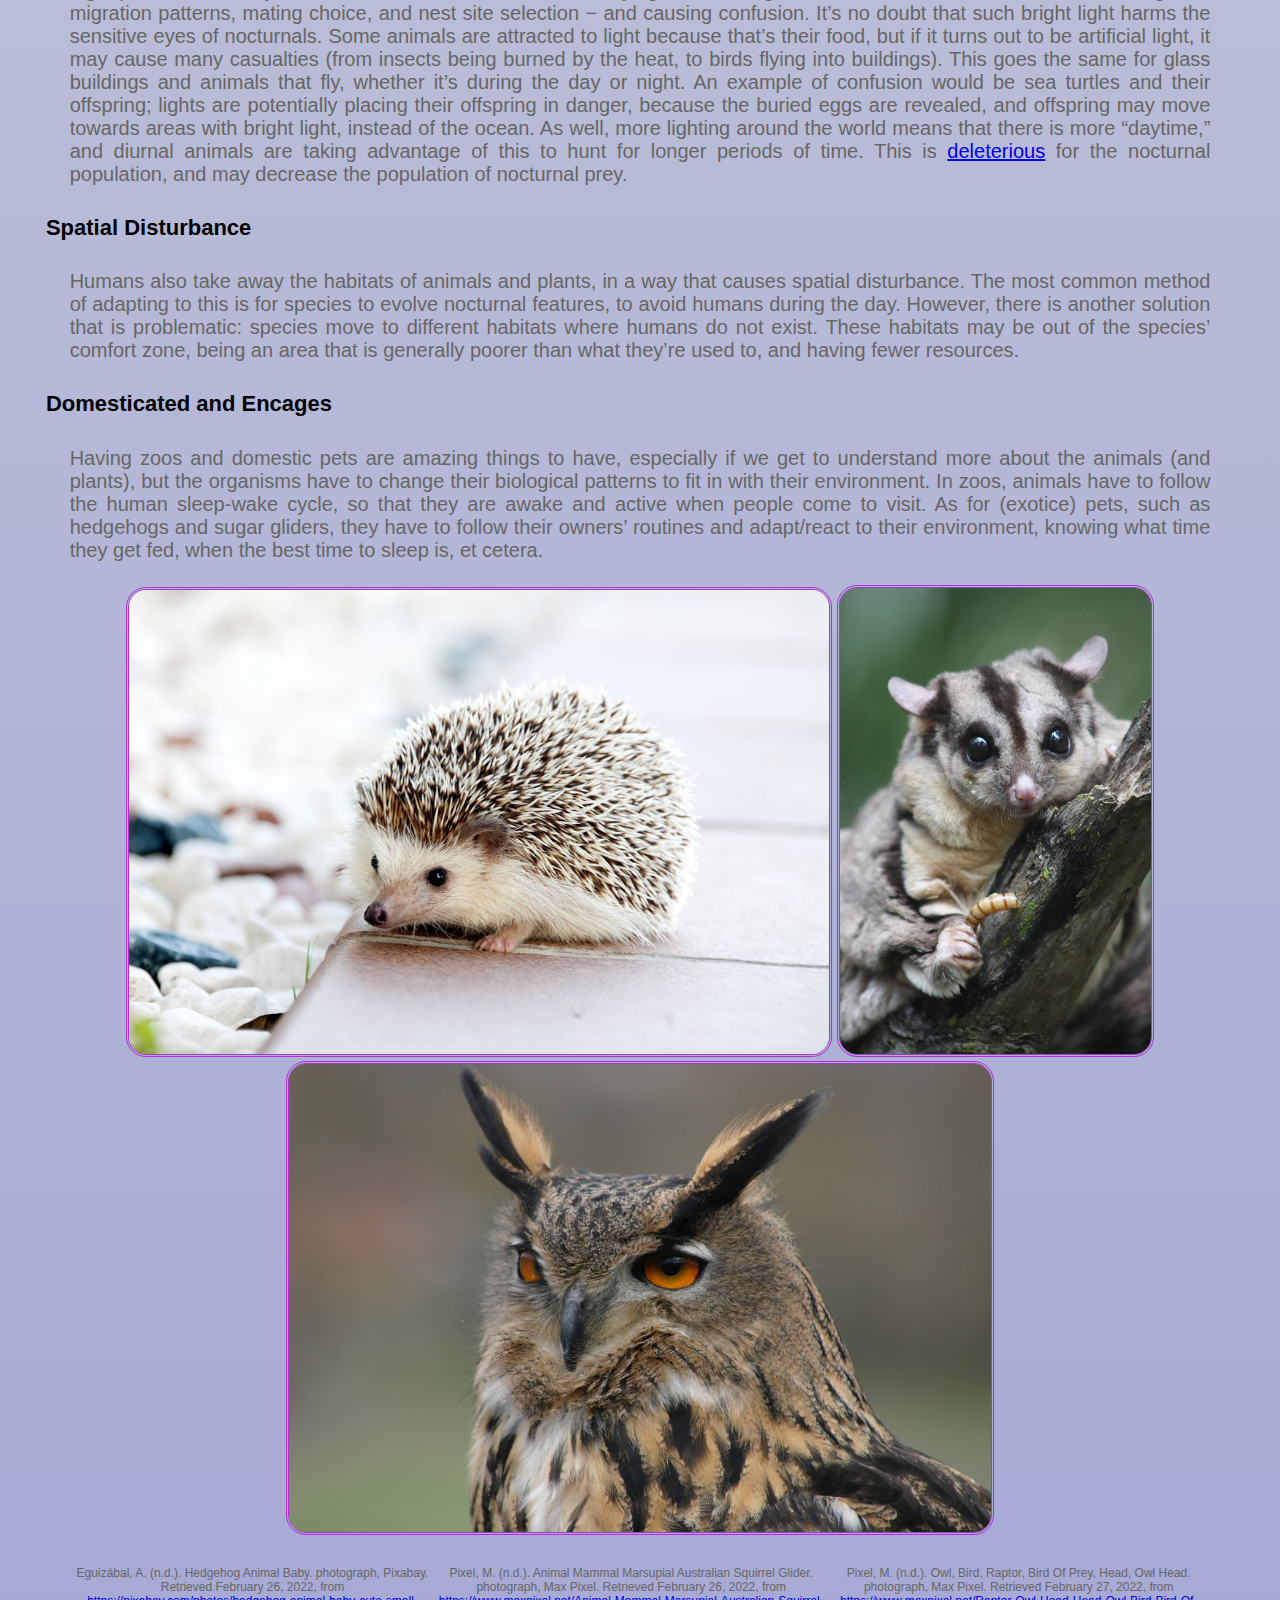
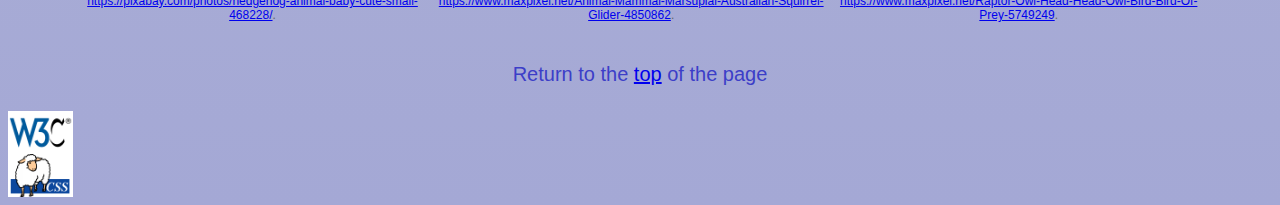
==== commit 734c5418: "Add files via upload" ====
--- a/diurnal-nocturnal.html
+++ b/diurnal-nocturnal.html
@@ -3,7 +3,7 @@
 <html lang="en">
     <head>
         <meta charset="UTF-8">
-        <title>Diurnality and Nocturnality</title>
+        <title>Animal Behaviors: Diurnality and Nocturnality</title>
 		<link rel="stylesheet" type="text/css" href="d+n.css">
     </head>
     <body>
@@ -23,7 +23,7 @@
 			<div class="hide"><p class="facts">Plants that bloom during the day are described as diurnal, and the time that they bloom is often in relation to their nocturnal pollinators.</p></div>
 			<h3>Properties and Traits of Diurnal Animals</h3>
 			<ul>
-				<li>Most primates, mammals, birds, reptiles, and insects are diurnal</l>
+				<li>Most primates, mammals, birds, reptiles, and insects are diurnal</li>
 				<li>Diurnal creatures have good vision during the day, but many have poor vision during the night</li>
 				<li>Some diurnal animals, specifically reptiles such as turtles and snakes, require vitamin D3, which they get from bathing in sunlight</li>
 				<li>Some diurnals have evolved from being nocturnal, to either hunt for food &minus; because their prey is diurnal &minus; or seek protection during the day &minus; because their predators are nocturnal</li>
@@ -45,7 +45,7 @@
 			<div class="show facts"><h3>Fun Fact!</h3></div>
 			<div class="hide"><p class="facts">Plants that bloom at night are described as nocturnal, and the time that they bloom is often in relation to their nocturnal pollinators.</p></div>
 			<h3>Adaptations to the Night</h3>
-			<p>Like diurnals, nocturnals are active at night to hunt, mate, seek protection from predators (who are most likely diurnals), and to avoid heat, because it is cooler than the night.</p>
+			<p>Like diurnals, nocturnals are active at night to hunt, mate, seek protection from predators (who are most likely diurnals), and to avoid heat, because it is cooler at night.</p>
 			<h3>Properties and Traits of Nocturnal Animals</h3>
 			<p>Nocturnal animals have <a href="#special_eyes">special eyes</a> compared to diurnal animals, that allow them to see clearly during the dark. They also have larger eyes and extremely dilated pupils to help them absorb the greatest amount of light possible. However, nocturnal creatures can't just rely on sight to sense their surroundings.</p>
 			<p>Nocturnal animals have cupped ears, allowing them to collect a lot more sound than a diurnal animal. (Try cupping your ears; you should be able to hear more clearly than if your ears weren’t cupped.) There is also something called asymmetrical hearing, where each ear of an animal can hear separate things, which allows nocturnals to know their surroundings. (Try cupping only one of your ears and see the effects.) An example would be the ears of owls. They are located in different areas on the sides of their heads, and owls have incredible hearing. Cats are another example, with their always-moving extremely sensitive cupped ears.</p>
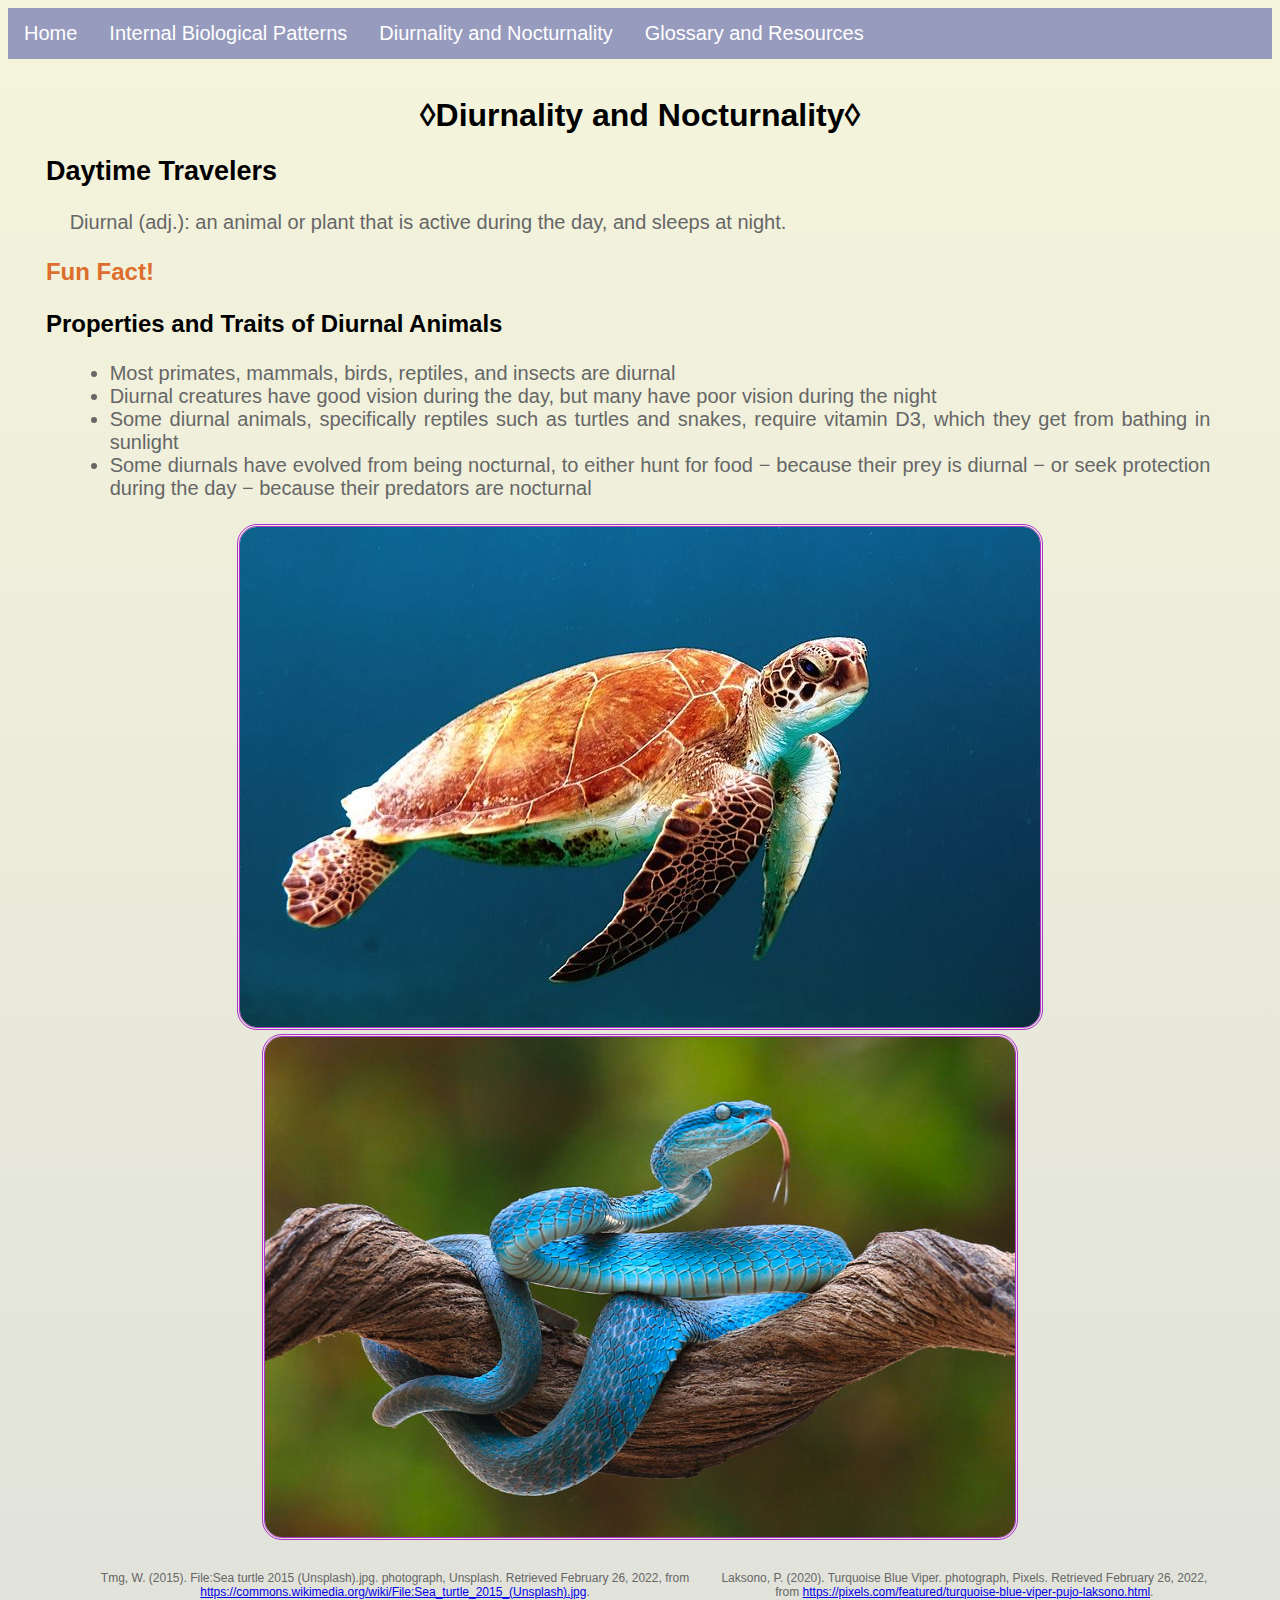
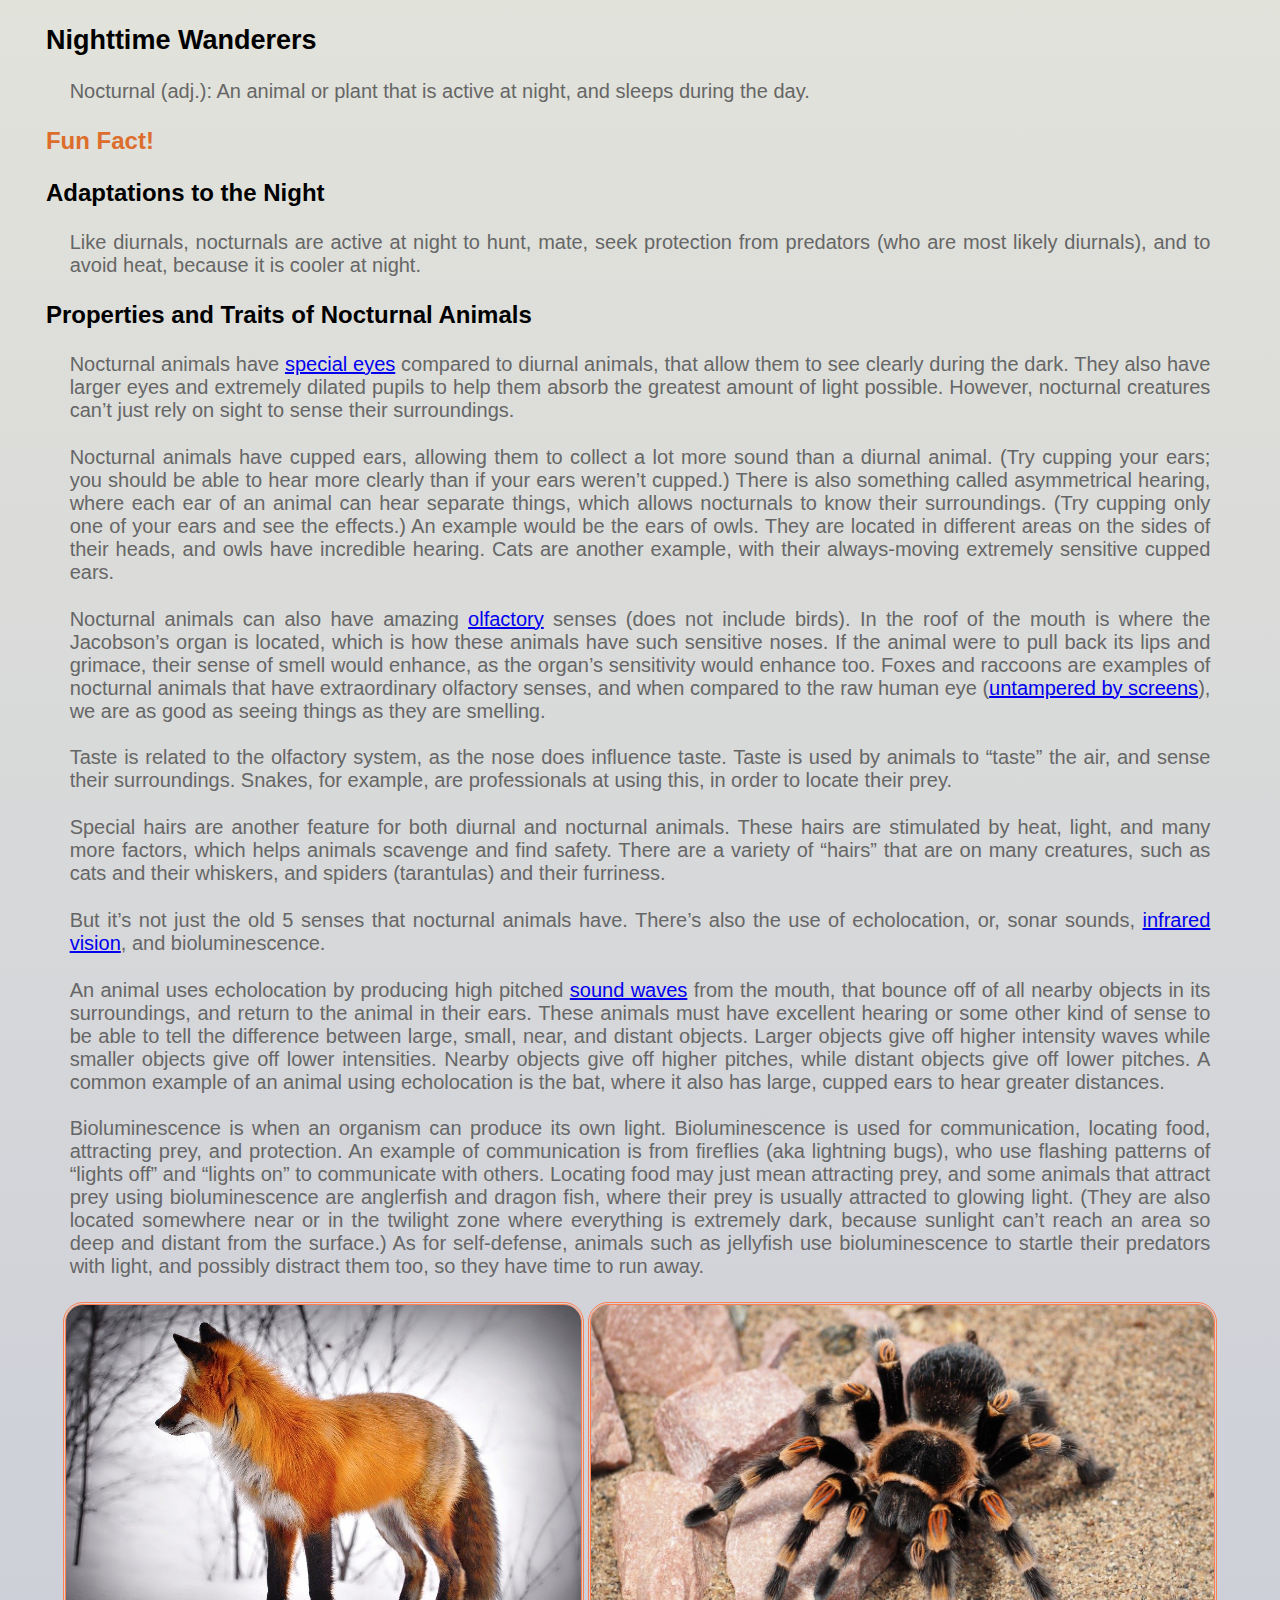
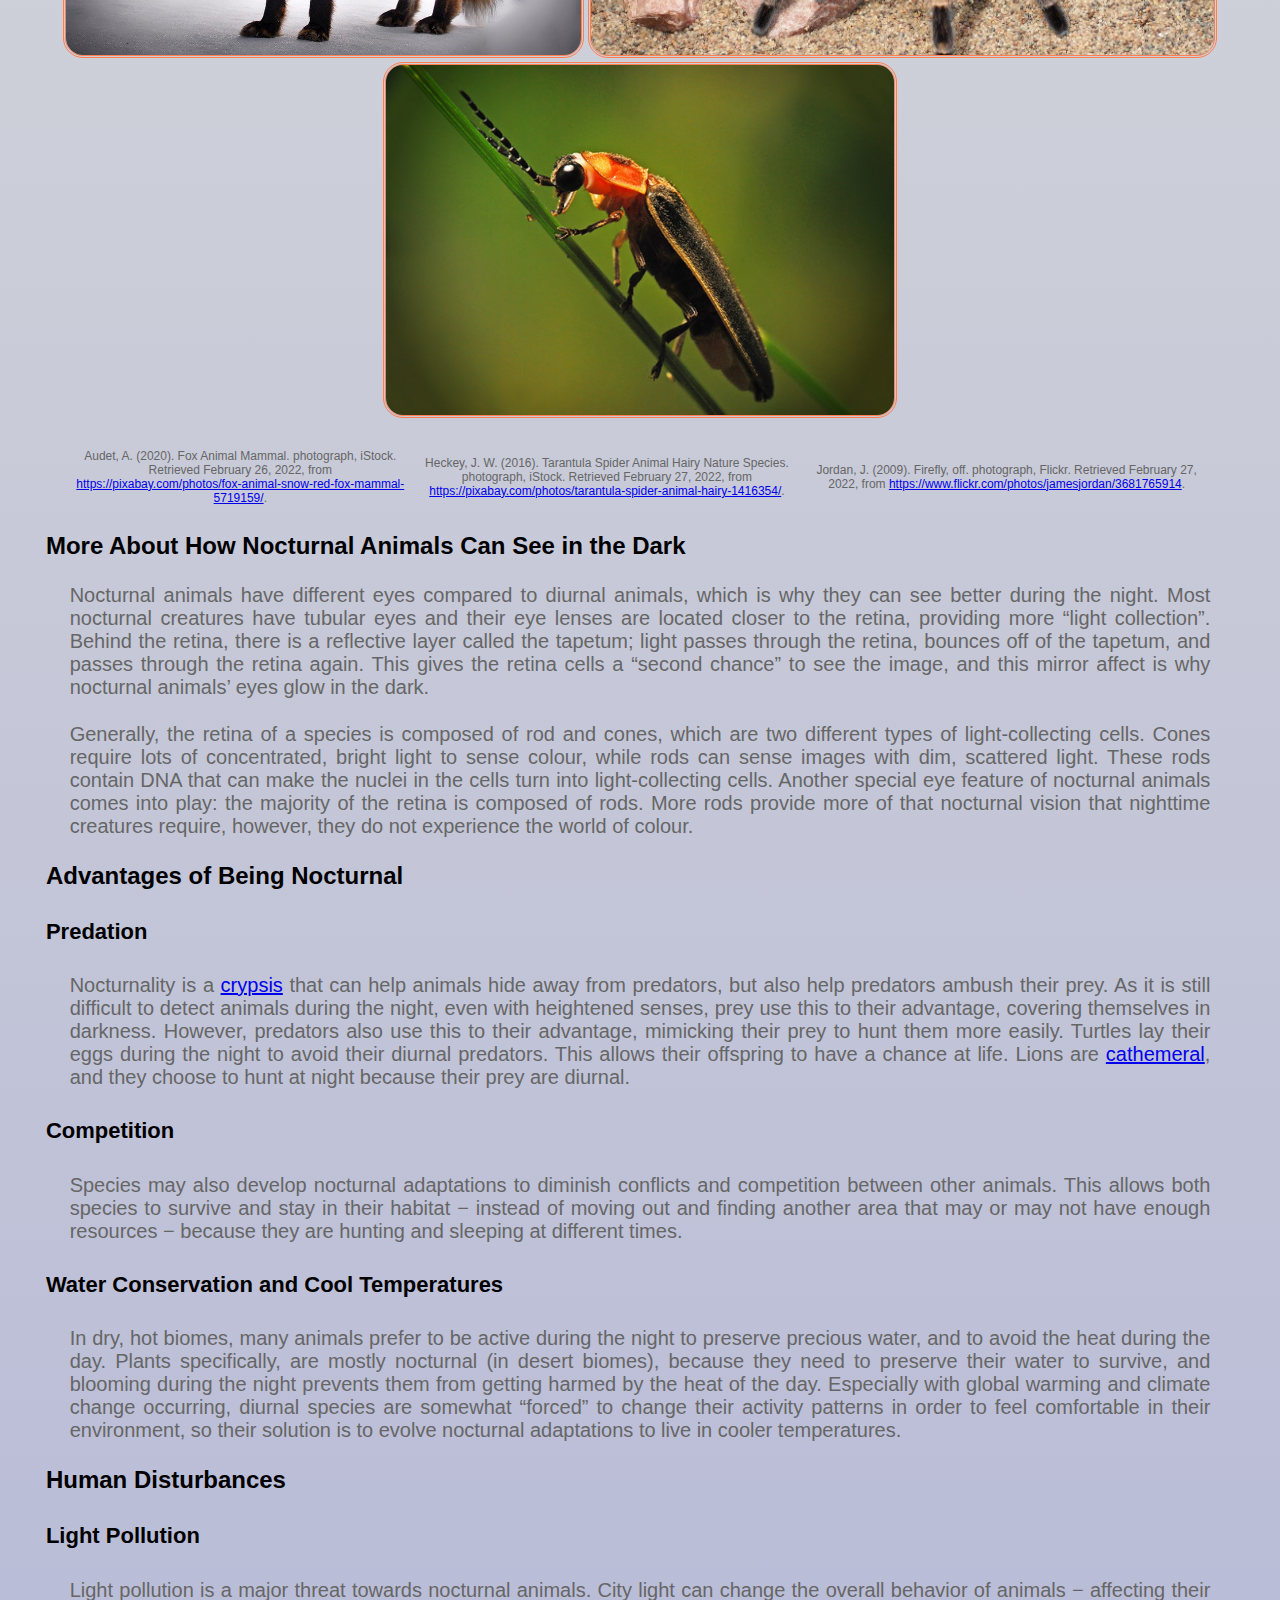
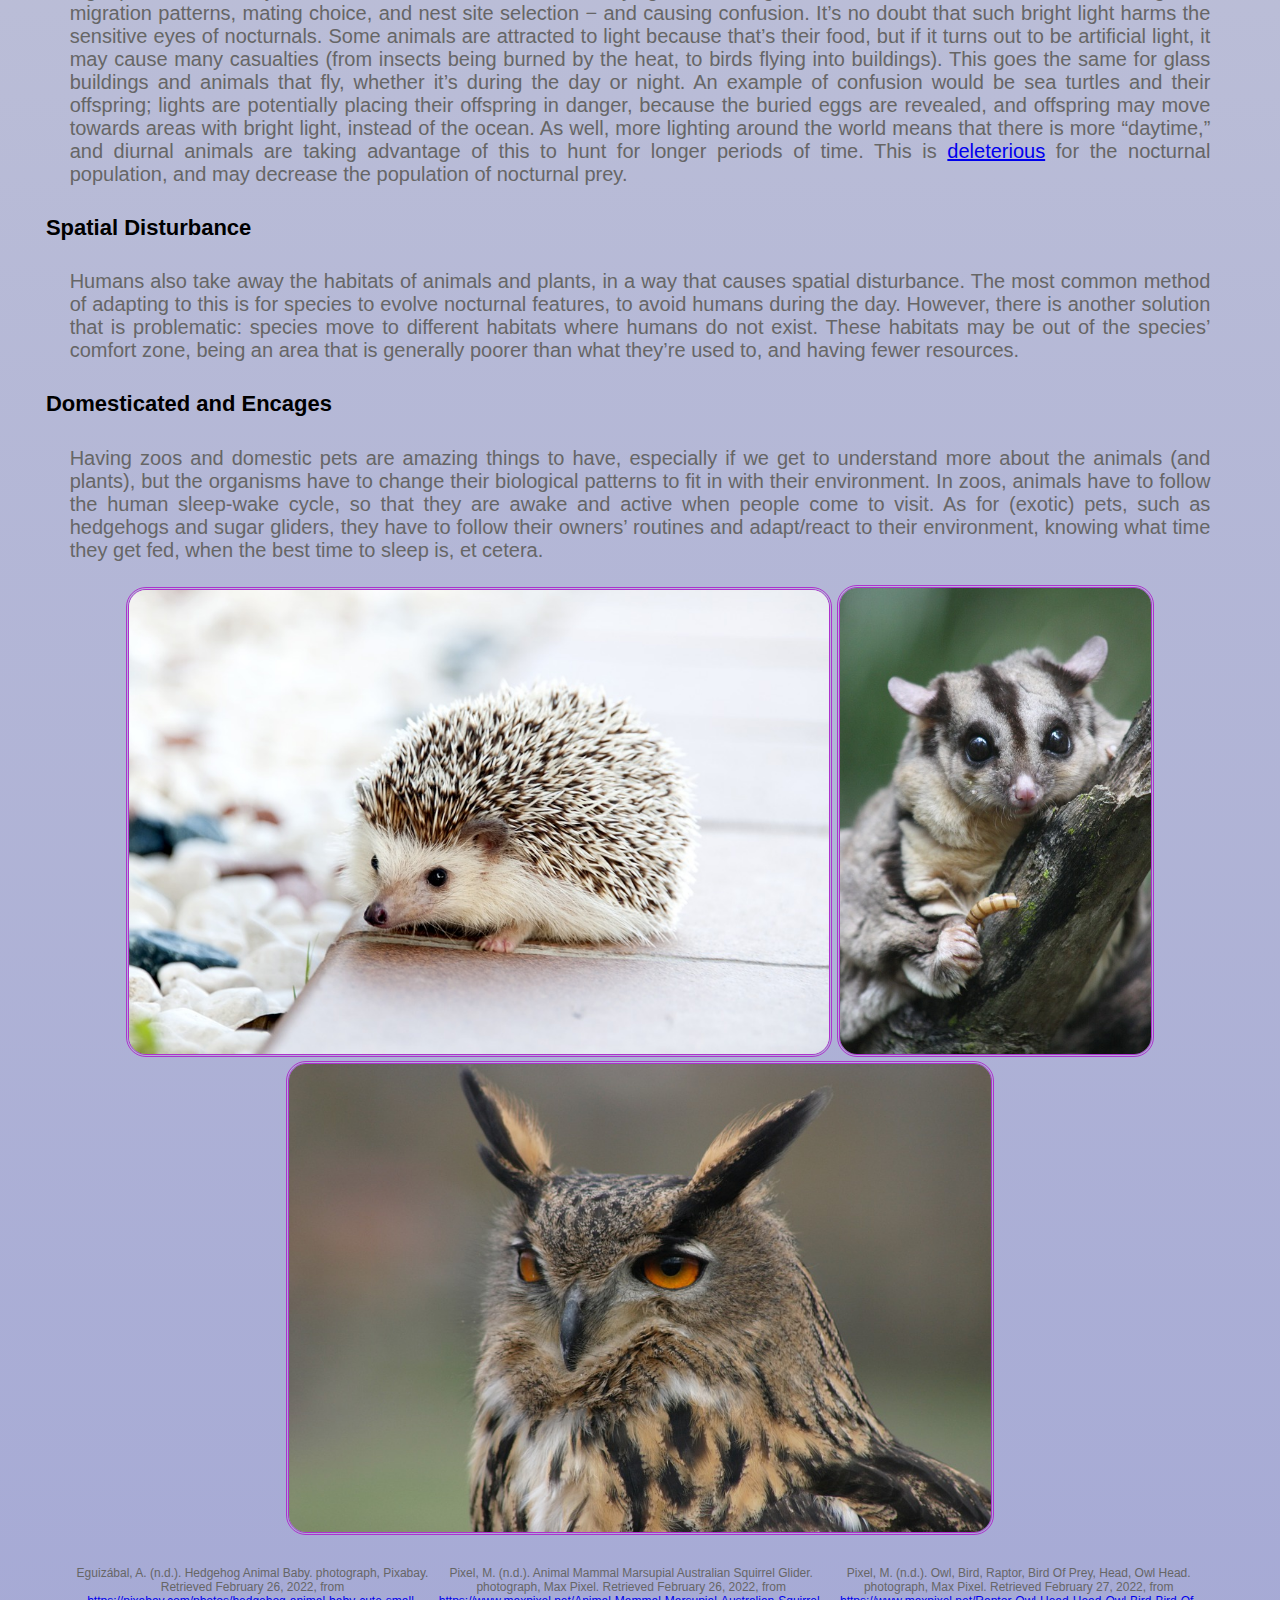
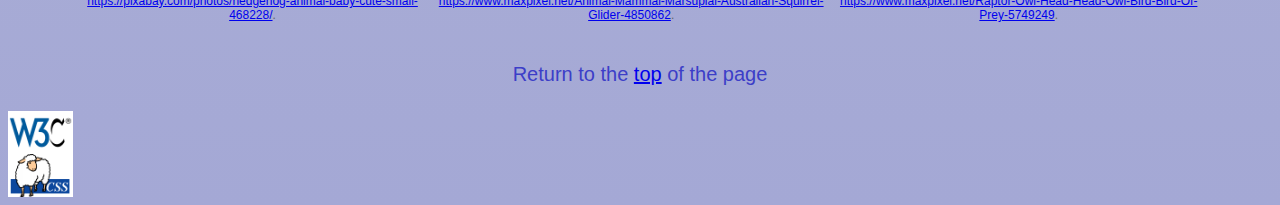
==== commit b67d4e58: "Add files via upload" ====
--- a/diurnal-nocturnal.html
+++ b/diurnal-nocturnal.html
@@ -47,9 +47,9 @@
 			<h3>Adaptations to the Night</h3>
 			<p>Like diurnals, nocturnals are active at night to hunt, mate, seek protection from predators (who are most likely diurnals), and to avoid heat, because it is cooler at night.</p>
 			<h3>Properties and Traits of Nocturnal Animals</h3>
-			<p>Nocturnal animals have <a href="#special_eyes">special eyes</a> compared to diurnal animals, that allow them to see clearly during the dark. They also have larger eyes and extremely dilated pupils to help them absorb the greatest amount of light possible. However, nocturnal creatures can't just rely on sight to sense their surroundings.</p>
-			<p>Nocturnal animals have cupped ears, allowing them to collect a lot more sound than a diurnal animal. (Try cupping your ears; you should be able to hear more clearly than if your ears weren’t cupped.) There is also something called asymmetrical hearing, where each ear of an animal can hear separate things, which allows nocturnals to know their surroundings. (Try cupping only one of your ears and see the effects.) An example would be the ears of owls. They are located in different areas on the sides of their heads, and owls have incredible hearing. Cats are another example, with their always-moving extremely sensitive cupped ears.</p>
-			<p>Nocturnal animals can also have amazing <a href="glossary-cites.html">olfactory</a> senses (does not include birds). In the roof of the mouth is where the Jacobson’s organ is located, which is how these animals have such sensitive noses. If the animal were to pull back its lips and grimace, their sense of smell would enhance, as the organ&rsquo;s sensitivity would enhance too. Foxes and raccoons are examples of nocturnal animals that have extraordinary olfactory senses, and when compared to the raw human eye (<a href="https://share.upmc.com/2019/01/screen-time/#:~:text=Spending%20too%20many%20hours%20staring,which%20can%20cause%20added%20strain.">untampered by screens</a>), we are as good as seeing things as they are smelling. </p>
+			<p>Nocturnal animals have <a href="#special_eyes">special eyes</a> compared to diurnal animals, that allow them to see clearly during the dark. They also have larger eyes and extremely dilated pupils to help them absorb the greatest amount of light possible. However, nocturnal creatures can&rsquo;t just rely on sight to sense their surroundings.</p>
+			<p>Nocturnal animals have cupped ears, allowing them to collect a lot more sound than a diurnal animal. (Try cupping your ears; you should be able to hear more clearly than if your ears weren&rsquo;t cupped.) There is also something called asymmetrical hearing, where each ear of an animal can hear separate things, which allows nocturnals to know their surroundings. (Try cupping only one of your ears and see the effects.) An example would be the ears of owls. They are located in different areas on the sides of their heads, and owls have incredible hearing. Cats are another example, with their always-moving extremely sensitive cupped ears.</p>
+			<p>Nocturnal animals can also have amazing <a href="glossary-cites.html">olfactory</a> senses (does not include birds). In the roof of the mouth is where the Jacobson&rsquo;s organ is located, which is how these animals have such sensitive noses. If the animal were to pull back its lips and grimace, their sense of smell would enhance, as the organ&rsquo;s sensitivity would enhance too. Foxes and raccoons are examples of nocturnal animals that have extraordinary olfactory senses, and when compared to the raw human eye (<a href="https://share.upmc.com/2019/01/screen-time/#:~:text=Spending%20too%20many%20hours%20staring,which%20can%20cause%20added%20strain.">untampered by screens</a>), we are as good as seeing things as they are smelling. </p>
 			<p>Taste is related to the olfactory system, as the nose does influence taste. Taste is used by animals to &ldquo;taste&rdquo; the air, and sense their surroundings. Snakes, for example, are professionals at using this, in order to locate their prey.</p>
 			<p>Special hairs are another feature for both diurnal and nocturnal animals. These hairs are stimulated by heat, light, and many more factors, which helps animals scavenge and find safety. There are a variety of &ldquo;hairs&rdquo; that are on many creatures, such as cats and their whiskers, and spiders (tarantulas) and their furriness.</p>
 			<p>But it’s not just the old 5 senses that nocturnal animals have. There’s also the use of echolocation, or, sonar sounds, <a href="https://www.nationalgeographic.org/media/infrared-vision/">infrared vision</a>, and bioluminescence. </p>
@@ -84,7 +84,7 @@
 			<h4>Spatial Disturbance</h4>
 			<p>Humans also take away the habitats of animals and plants, in a way that causes spatial disturbance. The most common method of adapting to this is for species to evolve nocturnal features, to avoid humans during the day. However, there is another solution that is problematic: species move to different habitats where humans do not exist. These habitats may be out of the species&rsquo; comfort zone, being an area that is generally poorer than what they’re used to, and having fewer resources.</p>
 			<h4>Domesticated and Encages</h4>
-			<p>Having zoos and domestic pets are amazing things to have, especially if we get to understand more about the animals (and plants), but the organisms have to change their biological patterns to fit in with their environment. In zoos, animals have to follow the human sleep-wake cycle, so that they are awake and active when people come to visit. As for (exotice) pets, such as hedgehogs and sugar gliders, they have to follow their owners’ routines and adapt/react to their environment, knowing what time they get fed, when the best time to sleep is, et cetera.</p>
+			<p>Having zoos and domestic pets are amazing things to have, especially if we get to understand more about the animals (and plants), but the organisms have to change their biological patterns to fit in with their environment. In zoos, animals have to follow the human sleep-wake cycle, so that they are awake and active when people come to visit. As for (exotic) pets, such as hedgehogs and sugar gliders, they have to follow their owners’ routines and adapt/react to their environment, knowing what time they get fed, when the best time to sleep is, et cetera.</p>
 			<div class="images">
 				<img src="hedgehog.jpeg" alt="A Photo of a Cute Hedgehog" id="image6">
 				<img src="sugarglider.jpeg" alt="A Photo of a Cute Sugar Glider" id="image7">
